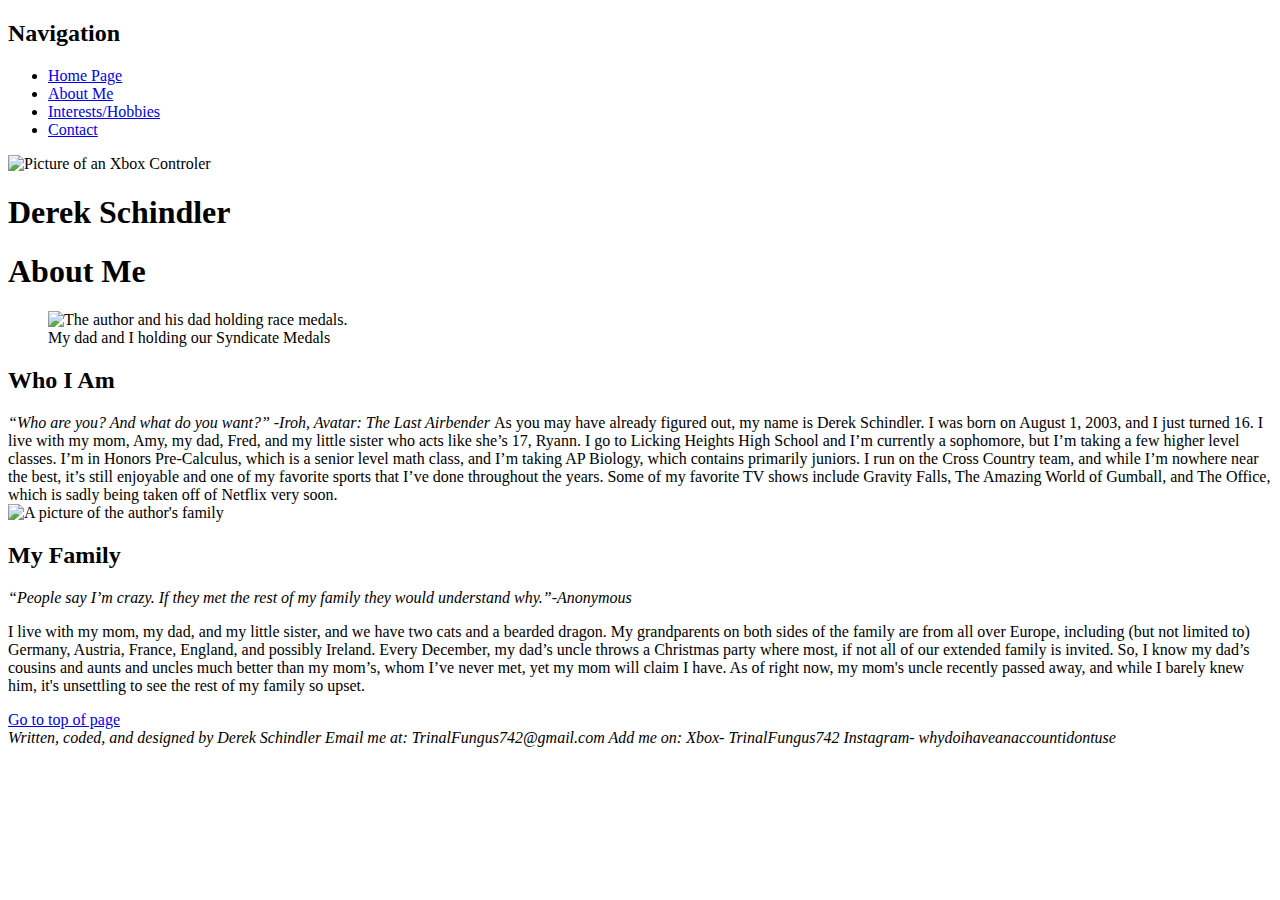
==== About.html @ 66c20bc6 "Created CSS file and linked it to the 4 pages" ====
<!DOCTYPE html>
<html lang="en" dir="ltr">

<head>
  <meta charset="utf-8">
  <meta name="description" content="This is the home page that will include links to sections of other pages, as well as a description of the class that this project is for.">
  <meta name="keywords" content="Derek, Schindler, Personal Website, Web Design">
  <meta name="author" content="Derek Schindler">
  <meta name="viewport" content="width=device-width, initial-scale=1.0">
  <title>My Webpage</title>
  <link rel="stylesheet" href="style.css" type="text/css">
</head>

<body>
  <header>
    <nav>
      <!--heading for sr only-->
      <h2 id="TopOfPage">Navigation</h2>
      <ul>
        <li><a href="index.html">Home Page</a></li>
        <li><a href="#">About Me</a></li>
        <li><a href="Interests.html">Interests/Hobbies</a></li>
        <li><a href="Contact.html">Contact</a></li>
      </ul>
    </nav>
    <img src="https://lh3.googleusercontent.com/ERWi1T4cHkaS5uHKr9yph39balPQ8DxunJpgXqu7P9782g1ZDfYL4PgYSlg4uH8skodCj6w14XOabgWhjPSEOyCrOuztI0JwqNsCBBP9bsSileDPwdn7EFK0nQrXz_WSI9k8g_KN" alt="Picture of an Xbox Controler">
    <h1><strong>Derek Schindler</strong></h1>
  </header>
  <main>
    <h1>About Me</h1>
    <section>
      <figure>
        <img src="https://lh4.googleusercontent.com/998KKD77-XBxBYfpiLGwsUA5fAHa3Wt1ht5phoaanl60OK2VNkYT3X3moXqYp3XEtsETyMO1EGElqFNc4TCMVc3oe8yGFj_PcuJtMKqV4xpX3Kyk5xzdzRhKU_ttPxcFwiWcXvvk" alt="The author and his dad holding race medals.">
        <figcaption>My dad and I holding our Syndicate Medals</figcaption>
      </figure>
      <h2 id="WhoIAm">Who I Am</h2>
      <em>“Who are you? And what do you want?” -Iroh, Avatar: The Last Airbender
      </em>
      As you may have already figured out, my name is Derek Schindler. I was born on August 1, 2003, and I just turned 16. I live with my mom, Amy, my dad, Fred, and my little sister who acts like she’s 17, Ryann. I go to Licking Heights High School
      and I’m currently a sophomore, but I’m taking a few higher level classes. I’m in Honors Pre-Calculus, which is a senior level math class, and I’m taking AP Biology, which contains primarily juniors. I run on the Cross Country team, and while
      I’m nowhere near the best, it’s still enjoyable and one of my favorite sports that I’ve done throughout the years. Some of my favorite TV shows include Gravity Falls, The Amazing World of Gumball, and The Office, which is sadly being taken off
      of Netflix very soon.
    </section>
    <section>
      <img src="https://lh3.googleusercontent.com/HdUy7ob1QE6DescVOEvZcj1MksnEoU1eoVLrC7ged-gM4pxjTDjHnKO62e0OpnXrMxiKWL4u3wQrNiCOYa-2pHWMLUbj2PybUsvbv6WLMHsztS8Z9YEJyLwOWn4wz5tcokZIgvOt" alt="A picture of the author's family">
      <h2 id="Famliy">My Family</h2>
      <em>“People say I’m crazy. If they met the rest of my family they would understand why.”-Anonymous</em>
      <p>I live with my mom, my dad, and my little sister, and we have two cats and a bearded dragon. My grandparents on both sides of the family are from all over Europe, including (but not limited to) Germany, Austria, France, England, and possibly
        Ireland. Every December, my dad’s uncle throws a Christmas party where most, if not all of our extended family is invited. So, I know my dad’s cousins and aunts and uncles much better than my mom’s, whom I’ve never met, yet my mom will claim
        I have. As of right now, my mom's uncle recently passed away, and while I barely knew him, it's unsettling to see the rest of my family so upset.
      </p>
    </section>
  </main>
  <footer>
    <a href="#TopOfPage">Go to top of page</a>
    <address>
      Written, coded, and designed by Derek Schindler
      Email me at:
      TrinalFungus742@gmail.com
      Add me on:
      Xbox- TrinalFungus742
      Instagram- whydoihaveanaccountidontuse
    </address>
  </footer>
</body>

</html>
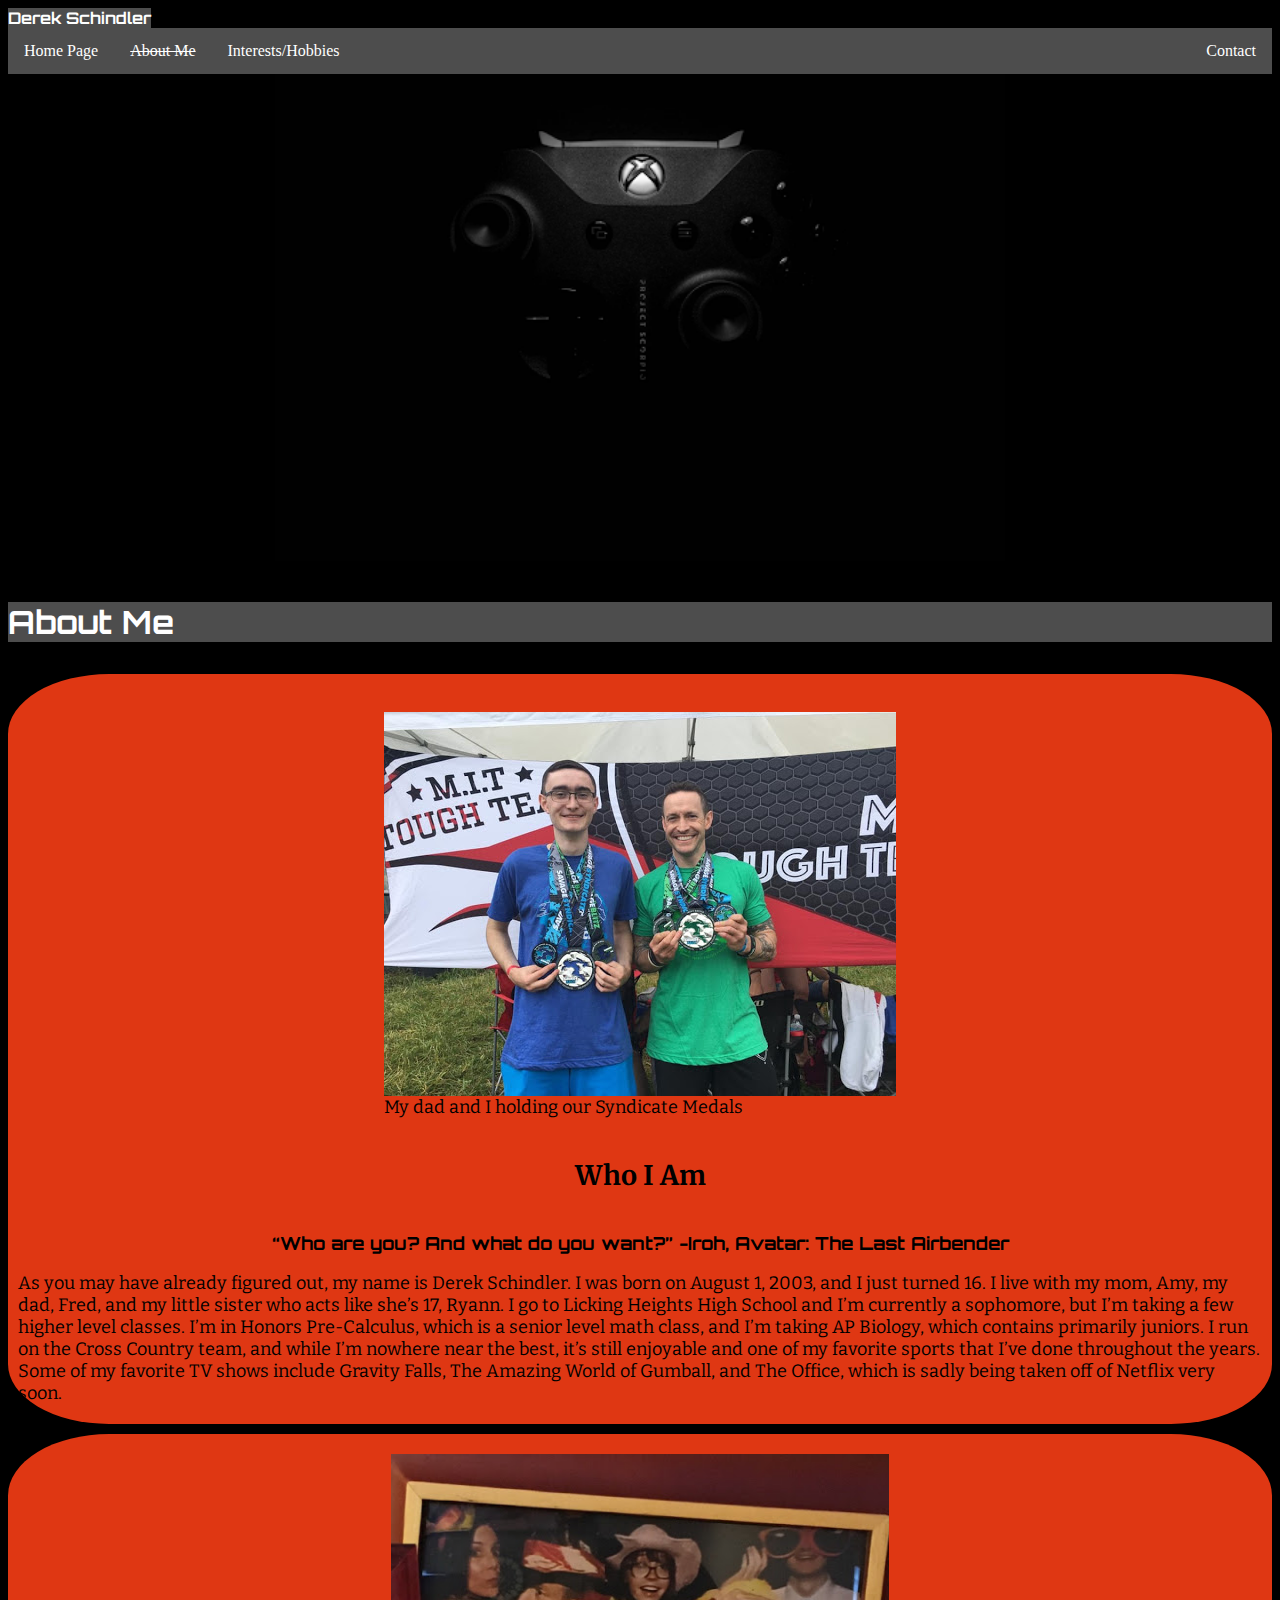
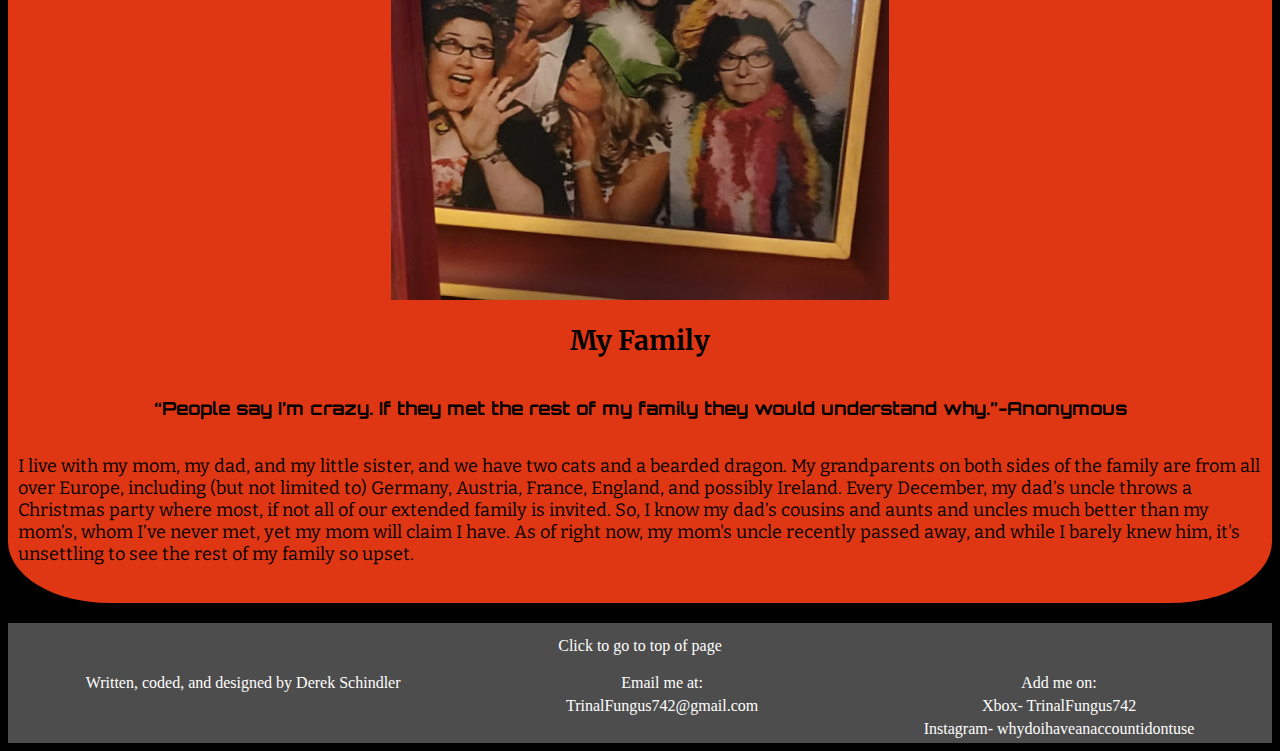
==== commit 65c06254: "Wasn't using sc and made lots of changes and additions" ====
--- a/About.html
+++ b/About.html
@@ -4,63 +4,65 @@
 <head>
   <meta charset="utf-8">
   <meta name="description" content="This is the home page that will include links to sections of other pages, as well as a description of the class that this project is for.">
-  <meta name="keywords" content="Derek, Schindler, Personal Website, Web Design">
+  <meta name="keywords" content="Derek, Schindler, Personal Website, Web Design, Family, About">
   <meta name="author" content="Derek Schindler">
   <meta name="viewport" content="width=device-width, initial-scale=1.0">
-  <title>My Webpage</title>
+  <title>Derek Schindler | About Me</title>
   <link rel="stylesheet" href="style.css" type="text/css">
 </head>
 
-<body>
-  <header>
+<body class="main-grid">
+  <header class="header-grid">
     <nav>
+      <strong id="TopOfPage">Derek Schindler</strong>
       <!--heading for sr only-->
-      <h2 id="TopOfPage">Navigation</h2>
-      <ul>
-        <li><a href="index.html">Home Page</a></li>
-        <li><a href="#">About Me</a></li>
-        <li><a href="Interests.html">Interests/Hobbies</a></li>
-        <li><a href="Contact.html">Contact</a></li>
+      <h2 class="screen-reader">Navigation</h2>
+      <ul class="main-nav">
+        <li class="nav-li"><a href="index.html">Home Page</a></li>
+        <li class="nav-li active"><a href="#">About Me</a></li>
+        <li class="nav-li"><a href="Interests.html">Interests/Hobbies</a></li>
+        <li class="nav-li contact"><a href="Contact.html">Contact</a></li>
       </ul>
     </nav>
-    <img src="https://lh3.googleusercontent.com/ERWi1T4cHkaS5uHKr9yph39balPQ8DxunJpgXqu7P9782g1ZDfYL4PgYSlg4uH8skodCj6w14XOabgWhjPSEOyCrOuztI0JwqNsCBBP9bsSileDPwdn7EFK0nQrXz_WSI9k8g_KN" alt="Picture of an Xbox Controler">
-    <h1><strong>Derek Schindler</strong></h1>
+    <img class="controller" src="Controller.png" alt="Picture of an Xbox Controler">
+
   </header>
-  <main>
-    <h1>About Me</h1>
-    <section>
+  <main class="interests-grid">
+    <h1 class="interests-heading">About Me</h1>
+    <section class="text-sections">
       <figure>
-        <img src="https://lh4.googleusercontent.com/998KKD77-XBxBYfpiLGwsUA5fAHa3Wt1ht5phoaanl60OK2VNkYT3X3moXqYp3XEtsETyMO1EGElqFNc4TCMVc3oe8yGFj_PcuJtMKqV4xpX3Kyk5xzdzRhKU_ttPxcFwiWcXvvk" alt="The author and his dad holding race medals.">
+        <img id="WhoIAm" src="RacePic.jpg" alt="The author and his dad holding race medals.">
         <figcaption>My dad and I holding our Syndicate Medals</figcaption>
       </figure>
-      <h2 id="WhoIAm">Who I Am</h2>
-      <em>“Who are you? And what do you want?” -Iroh, Avatar: The Last Airbender
-      </em>
+      <h2 class="text-header">Who I Am</h2>
+      <blockquote class="quote">“Who are you? And what do you want?” -Iroh, Avatar: The Last Airbender
+      </blockquote>
       As you may have already figured out, my name is Derek Schindler. I was born on August 1, 2003, and I just turned 16. I live with my mom, Amy, my dad, Fred, and my little sister who acts like she’s 17, Ryann. I go to Licking Heights High School
       and I’m currently a sophomore, but I’m taking a few higher level classes. I’m in Honors Pre-Calculus, which is a senior level math class, and I’m taking AP Biology, which contains primarily juniors. I run on the Cross Country team, and while
       I’m nowhere near the best, it’s still enjoyable and one of my favorite sports that I’ve done throughout the years. Some of my favorite TV shows include Gravity Falls, The Amazing World of Gumball, and The Office, which is sadly being taken off
       of Netflix very soon.
     </section>
-    <section>
-      <img src="https://lh3.googleusercontent.com/HdUy7ob1QE6DescVOEvZcj1MksnEoU1eoVLrC7ged-gM4pxjTDjHnKO62e0OpnXrMxiKWL4u3wQrNiCOYa-2pHWMLUbj2PybUsvbv6WLMHsztS8Z9YEJyLwOWn4wz5tcokZIgvOt" alt="A picture of the author's family">
-      <h2 id="Famliy">My Family</h2>
-      <em>“People say I’m crazy. If they met the rest of my family they would understand why.”-Anonymous</em>
+    <section class="text-sections">
+      <img id="Famliy" src="Family.jpg" alt="A picture of the author's family">
+      <h2 class="text-header">My Family</h2>
+      <blockquote class="quote">“People say I’m crazy. If they met the rest of my family they would understand why.”-Anonymous</blockquote>
       <p>I live with my mom, my dad, and my little sister, and we have two cats and a bearded dragon. My grandparents on both sides of the family are from all over Europe, including (but not limited to) Germany, Austria, France, England, and possibly
         Ireland. Every December, my dad’s uncle throws a Christmas party where most, if not all of our extended family is invited. So, I know my dad’s cousins and aunts and uncles much better than my mom’s, whom I’ve never met, yet my mom will claim
         I have. As of right now, my mom's uncle recently passed away, and while I barely knew him, it's unsettling to see the rest of my family so upset.
       </p>
     </section>
   </main>
-  <footer>
-    <a href="#TopOfPage">Go to top of page</a>
+  <footer class="footer-grid">
+    <a href="#TopOfPage">Click to go to top of page</a>
     <address>
-      Written, coded, and designed by Derek Schindler
-      Email me at:
-      TrinalFungus742@gmail.com
-      Add me on:
-      Xbox- TrinalFungus742
-      Instagram- whydoihaveanaccountidontuse
+      <div class="address1">Written, coded, and designed by Derek Schindler</div>
+      <div class="address2">Email me at:</div>
+      <div class="address3">TrinalFungus742@gmail.com</div>
+      <div class="address4">Add me on:</div>
+      <div class="address5">Xbox- TrinalFungus742</div>
+      <div class="address6">Instagram- whydoihaveanaccountidontuse</div>
     </address>
+
   </footer>
 </body>
 
--- a/style.css
+++ b/style.css
@@ -0,0 +1,443 @@
+@import url('https://fonts.googleapis.com/css?family=Source+Serif+Pro&display=swap');
+@import url('https://fonts.googleapis.com/css?family=Merriweather|Orbitron&display=swap');
+@import url('https://fonts.googleapis.com/css?family=Bitter&display=swap');
+
+:root {
+  --backgroundOrange: #DF3713;
+  --backgroundGrey: #4D4D4D;
+}
+
+body {
+  background-color: black;
+}
+
+address {
+  color: white;
+  background-color: var(--backgroundGrey);
+  font-style: normal;
+}
+
+/*grids*/
+.main-grid {
+  display: grid;
+  grid-template-rows: auto auto auto;
+  grid-template-columns: auto;
+  grid-gap: 20px;
+}
+
+.header-grid {
+  display: grid;
+  grid-template-columns: auto auto auto;
+  grid-template-rows: auto auto auto;
+}
+
+.header-grid h1 {
+  grid-column-start: 1;
+  grid-column-end: 4;
+  grid-row-start: 1;
+  grid-row-end: 2;
+}
+
+.header-grid nav {
+  grid-column-start: 1;
+  grid-column-end: 4;
+  grid-row-start: 2;
+  grid-row-end: 3;
+}
+
+.controller {
+  grid-column-start: 2;
+  grid-column-end: 3;
+  grid-row-start: 3;
+  grid-row-end: 4;
+}
+
+.footer-grid {
+  display: grid;
+  grid-template-columns: auto;
+  grid-template-rows: auto auto;
+}
+
+.interests-grid {
+  display: grid;
+  grid-template-rows: auto auto auto;
+  grid-template-columns: auto;
+  grid-gap: 10px;
+}
+
+@media only screen and (min-width:1355px) {
+  .interests-grid {
+    display: grid;
+    grid-template-rows: auto auto;
+    grid-template-columns: auto auto;
+    grid-gap: 10px;
+  }
+
+  .interests-heading {
+    grid-column-start: 1;
+    grid-column-end: 3;
+    grid-row-start: 1;
+    grid-row-end: 2;
+  }
+
+  .vg-grid-item {
+    grid-column-start: 1;
+    grid-column-end: 2;
+    grid-row-start: 2;
+    grid-row-end: 3;
+  }
+}
+
+/*images*/
+img {
+  width: 40%;
+  height: auto;
+}
+
+figure img {
+  width: 100%;
+  height: auto;
+  display: flex;
+  align-items: center;
+  flex-direction: column;
+}
+
+.controller {
+  width: 100%;
+  max-width: 1000px;
+  height: auto;
+}
+
+.race-pic {
+  clip: rect(0px, 128px, 0px, 128px);
+}
+
+/*text areas*/
+.text-sections {
+  display: flex;
+  flex-direction: column;
+  align-items: center;
+  color: black;
+  font-family: 'Bitter', serif;
+  font-size: 18px;
+  background-color: var(--backgroundOrange);
+  border-radius: 8%;
+  padding: 20px 10px 20px;
+}
+
+.quote {
+  background-color: var(--backgroundOrange);
+  color: black;
+  font-family: 'Orbitron', cursive;
+  font-weight: bold;
+  text-align: center;
+}
+
+.abbr {
+  text-decoration: underline;
+}
+
+h1 {
+  background-color: var(--backgroundGrey);
+  color: white;
+  font-family: 'Orbitron', serif;
+  font-weight: bold;
+}
+
+strong {
+  background-color: var(--backgroundGrey);
+  color: white;
+  font-family: 'Orbitron', serif;
+  font-weight: bold;
+}
+
+.text-header {
+  background-color: var(--backgroundOrange);
+  color: black;
+  font-family: 'Merriweather', serif;
+}
+
+.screen-reader {
+  position: absolute;
+  top: auto;
+  left: -10000px;
+  width: 1px;
+  height: 1px;
+  overflow: hidden;
+}
+
+/*footer*/
+footer {
+  background-color: var(--backgroundGrey);
+}
+
+footer a {
+  background-color: var(--backgroundGrey);
+  color: white;
+  text-decoration: none;
+  padding: 14px 16px;
+  text-align: center;
+}
+
+footer a:hover {
+  background: var(--backgroundOrange);
+}
+
+footer address {
+  color: white;
+  text-decoration: none;
+  padding: 5px;
+  display: grid;
+  grid-template-columns: auto auto auto;
+  grid-template-rows: auto auto auto;
+  grid-column-gap: 20px;
+  grid-row-gap: 5px;
+  text-align: center;
+}
+
+.address1 {
+  grid-column-start: 1;
+  grid-column-end: 2;
+}
+
+.address2 {
+  grid-column-start: 2;
+  grid-column-end: 3;
+  grid-row-start: 1;
+  grid-row-end: 2;
+}
+
+.address3 {
+  grid-column-start: 2;
+  grid-column-end: 3;
+  grid-row-start: 2;
+  grid-row-end: 3;
+}
+
+.address4 {
+  grid-column-start: 3;
+  grid-column-end: 4;
+  grid-row-start: 1;
+  grid-row-end: 2;
+}
+
+.address5 {
+  grid-column-start: 3;
+  grid-column-end: 4;
+  grid-row-start: 2;
+  grid-row-end: 3;
+}
+
+.address6 {
+  grid-column-start: 3;
+  grid-column-end: 4;
+  grid-row-start: 3;
+  grid-row-end: 4;
+}
+
+/*main navigation*/
+.main-nav {
+  list-style-type: none;
+  margin: 0;
+  padding: 0;
+  background-color: var(--backgroundGrey);
+  overflow: hidden;
+}
+
+.nav-li {
+  float: left;
+}
+
+.nav-li a {
+  padding: 14px 16px;
+  text-decoration: none;
+  color: white;
+  display: block;
+  text-align: center;
+}
+
+.nav-li a:hover {
+  background-color: var(--backgroundOrange);
+  color: black;
+}
+
+.active a {
+  text-decoration: line-through;
+  text-decoration-style: solid;
+}
+
+.contact {
+  float: right;
+}
+
+/*secondary navigation on home screen*/
+.sec-nav {
+  list-style-type: none;
+  margin: 10px;
+  padding: 0;
+  display: flex;
+  flex-direction: row;
+  align-items: center;
+  justify-content: space-between;
+}
+
+@media only screen and (max-width:1355px) {
+  .sec-nav {
+    list-style-type: none;
+    margin: 10px;
+    padding: 0;
+    display: flex;
+    flex-direction: column;
+    align-items: center;
+    justify-content: space-between;
+  }
+}
+
+.sec-nav-li {
+  width: 20%;
+  height: auto;
+  color: black;
+  padding: 14px 16px;
+  margin: 10px;
+  text-decoration: none;
+  text-align: center;
+  background-color: var(--backgroundGrey);
+  display: flex;
+  flex-direction: column;
+  align-items: center;
+  justify-content: space-between;
+}
+
+.sec-nav-li a {
+  color: black;
+  padding: 14px 16px;
+  text-decoration: none;
+  text-align: center;
+  font-family: 'Merriweather', sans-serif;
+  font-size: 20px;
+}
+
+.sec-nav-li img {
+  width: 330px;
+  height: 330px;
+  border-radius: 50%;
+  border-style: solid;
+  border-width: 10px;
+  border-color: var(--backgroundGrey);
+}
+
+.sec-nav-li:hover {
+  background-color: var(--backgroundOrange);
+}
+
+/*contact form */
+form {
+  display: grid;
+  grid-template-columns: auto auto auto;
+  grid-template-rows: auto auto auto auto auto;
+}
+
+.form1 {
+  grid-column-start: 1;
+  grid-column-end: 2;
+  grid-row-start: 1;
+  grid-row-end: 2;
+}
+
+.form2 {
+  grid-column-start: 1;
+  grid-column-end: 2;
+  grid-row-start: 2;
+  grid-row-end: 3;
+}
+
+.form3 {
+  grid-column-start: 1;
+  grid-column-end: 2;
+  grid-row-start: 3;
+  grid-row-end: 4;
+}
+
+.form4 {
+  grid-column-start: 1;
+  grid-column-end: 3;
+  grid-row-start: 4;
+  grid-row-end: 5;
+  margin-right: 20px;
+}
+
+.form5 {
+  grid-column-start: 1;
+  grid-column-end: 2;
+  grid-row-start: 5;
+  grid-row-end: 6;
+  margin-left: 100px;
+  display: block;
+  width: 150px;
+  height: 50px;
+}
+
+.form5:hover {
+  background: var(--backgroundOrange);
+  color: black;
+}
+
+form {
+  margin: 0;
+  padding: 0;
+  background-color: var(--backgroundOrange);
+  border-radius: 10%;
+}
+
+form>div {
+  margin-left: 80px;
+}
+
+label {
+  color: black;
+  margin: 20px;
+  text-decoration: none;
+  font-family: 'Bitter', serif;
+  font-size: 20px;
+  display: block;
+  text-align: left;
+  background-color: var(--backgroundOrange);
+}
+
+input {
+  color: black;
+  text-decoration: none;
+  display: block;
+  text-align: left;
+  background-color: var(--backgroundGrey);
+  font-family: 'Bitter', serif;
+  border-style: solid;
+  border-width: 5px;
+  border-color: var(--backgroundGrey);
+  margin-left: 20px;
+  margin-bottom: 20px;
+}
+
+textarea {
+  color: black;
+  text-decoration: none;
+  display: block;
+  text-align: left;
+  background-color: var(--backgroundGrey);
+  font-family: 'Bitter', serif;
+  border-style: solid;
+  border-width: 5px;
+  border-color: var(--backgroundGrey);
+  margin-left: 20px;
+  margin-bottom: 20px;
+}
+
+::placeholder {
+  font-family: 'Bitter', serif;
+  color: black;
+}
+
+hr {
+  color: black;
+  background-color: black;
+}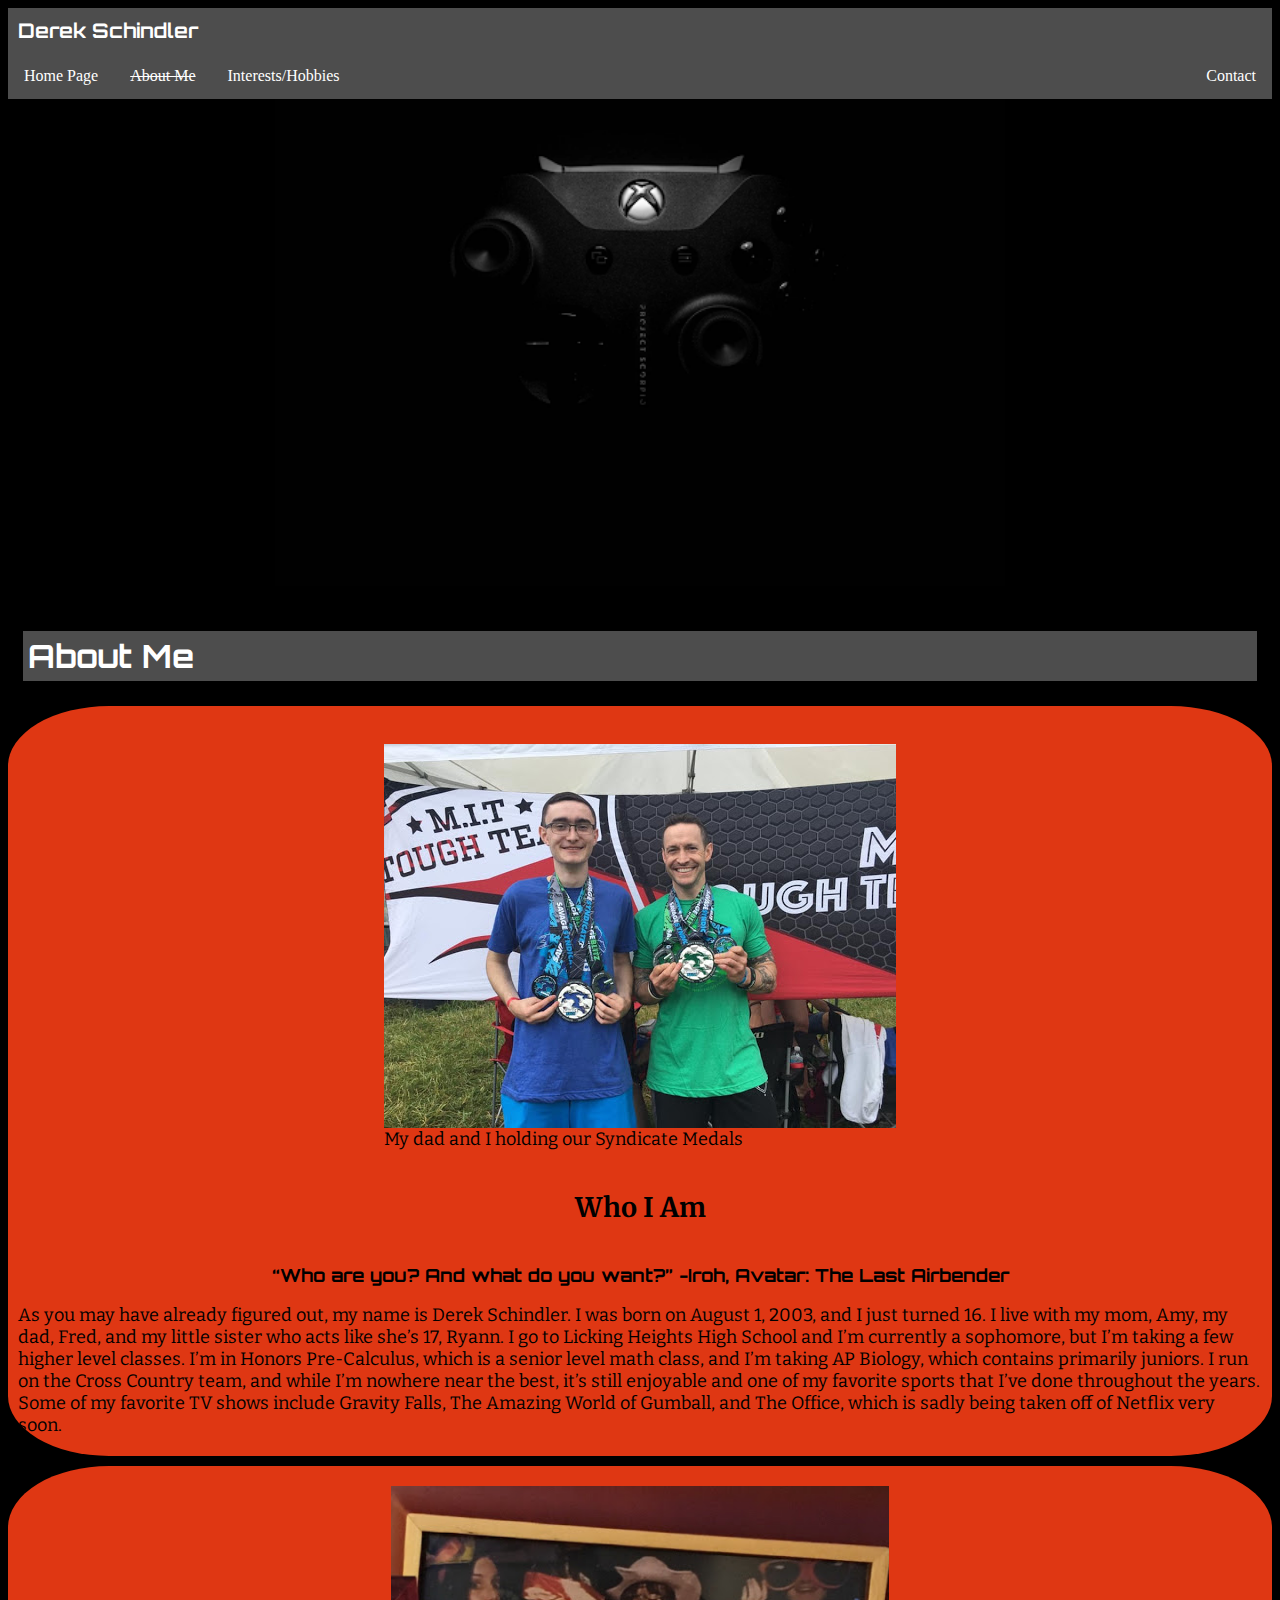
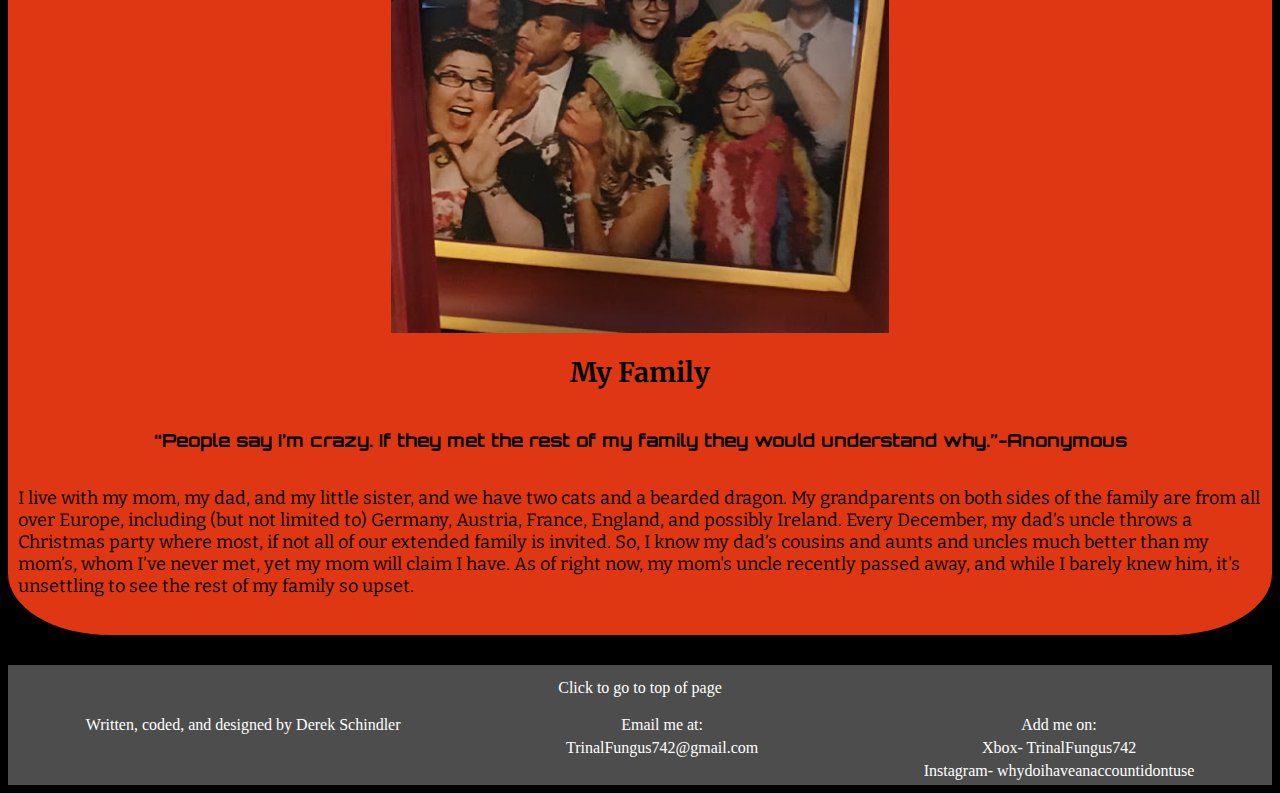
==== commit 892713d0: "Saved before I redo the design of the footer" ====
--- a/About.html
+++ b/About.html
@@ -13,8 +13,8 @@
 
 <body class="main-grid">
   <header class="header-grid">
+    <strong id="TopOfPage">Derek Schindler</strong>
     <nav>
-      <strong id="TopOfPage">Derek Schindler</strong>
       <!--heading for sr only-->
       <h2 class="screen-reader">Navigation</h2>
       <ul class="main-nav">
--- a/style.css
+++ b/style.css
@@ -22,7 +22,7 @@
   display: grid;
   grid-template-rows: auto auto auto;
   grid-template-columns: auto;
-  grid-gap: 20px;
+  grid-gap: 30px;
 }
 
 .header-grid {
@@ -31,7 +31,7 @@
   grid-template-rows: auto auto auto;
 }
 
-.header-grid h1 {
+.header-grid strong {
   grid-column-start: 1;
   grid-column-end: 4;
   grid-row-start: 1;
@@ -142,6 +142,8 @@
   color: white;
   font-family: 'Orbitron', serif;
   font-weight: bold;
+  padding: 5px;
+  margin: 15px;
 }
 
 strong {
@@ -149,6 +151,8 @@
   color: white;
   font-family: 'Orbitron', serif;
   font-weight: bold;
+  font-size: 20px;
+  padding: 10px;
 }
 
 .text-header {
@@ -233,6 +237,13 @@
   grid-column-end: 4;
   grid-row-start: 3;
   grid-row-end: 4;
+}
+
+.address7 {
+  grid-column-start: 1;
+  grid-column-end: 2;
+  grid-row-start: 2;
+  grid-row-end: 3;
 }
 
 /*main navigation*/
@@ -335,6 +346,7 @@
   display: grid;
   grid-template-columns: auto auto auto;
   grid-template-rows: auto auto auto auto auto;
+  margin: 10px;
 }
 
 .form1 {
@@ -377,6 +389,11 @@
   height: 50px;
 }
 
+form {
+  display: flex;
+  flex-direction: column;
+}
+
 .form5:hover {
   background: var(--backgroundOrange);
   color: black;
@@ -437,6 +454,10 @@
   color: black;
 }
 
+.conatct {
+  margin: 20px;
+}
+
 hr {
   color: black;
   background-color: black;
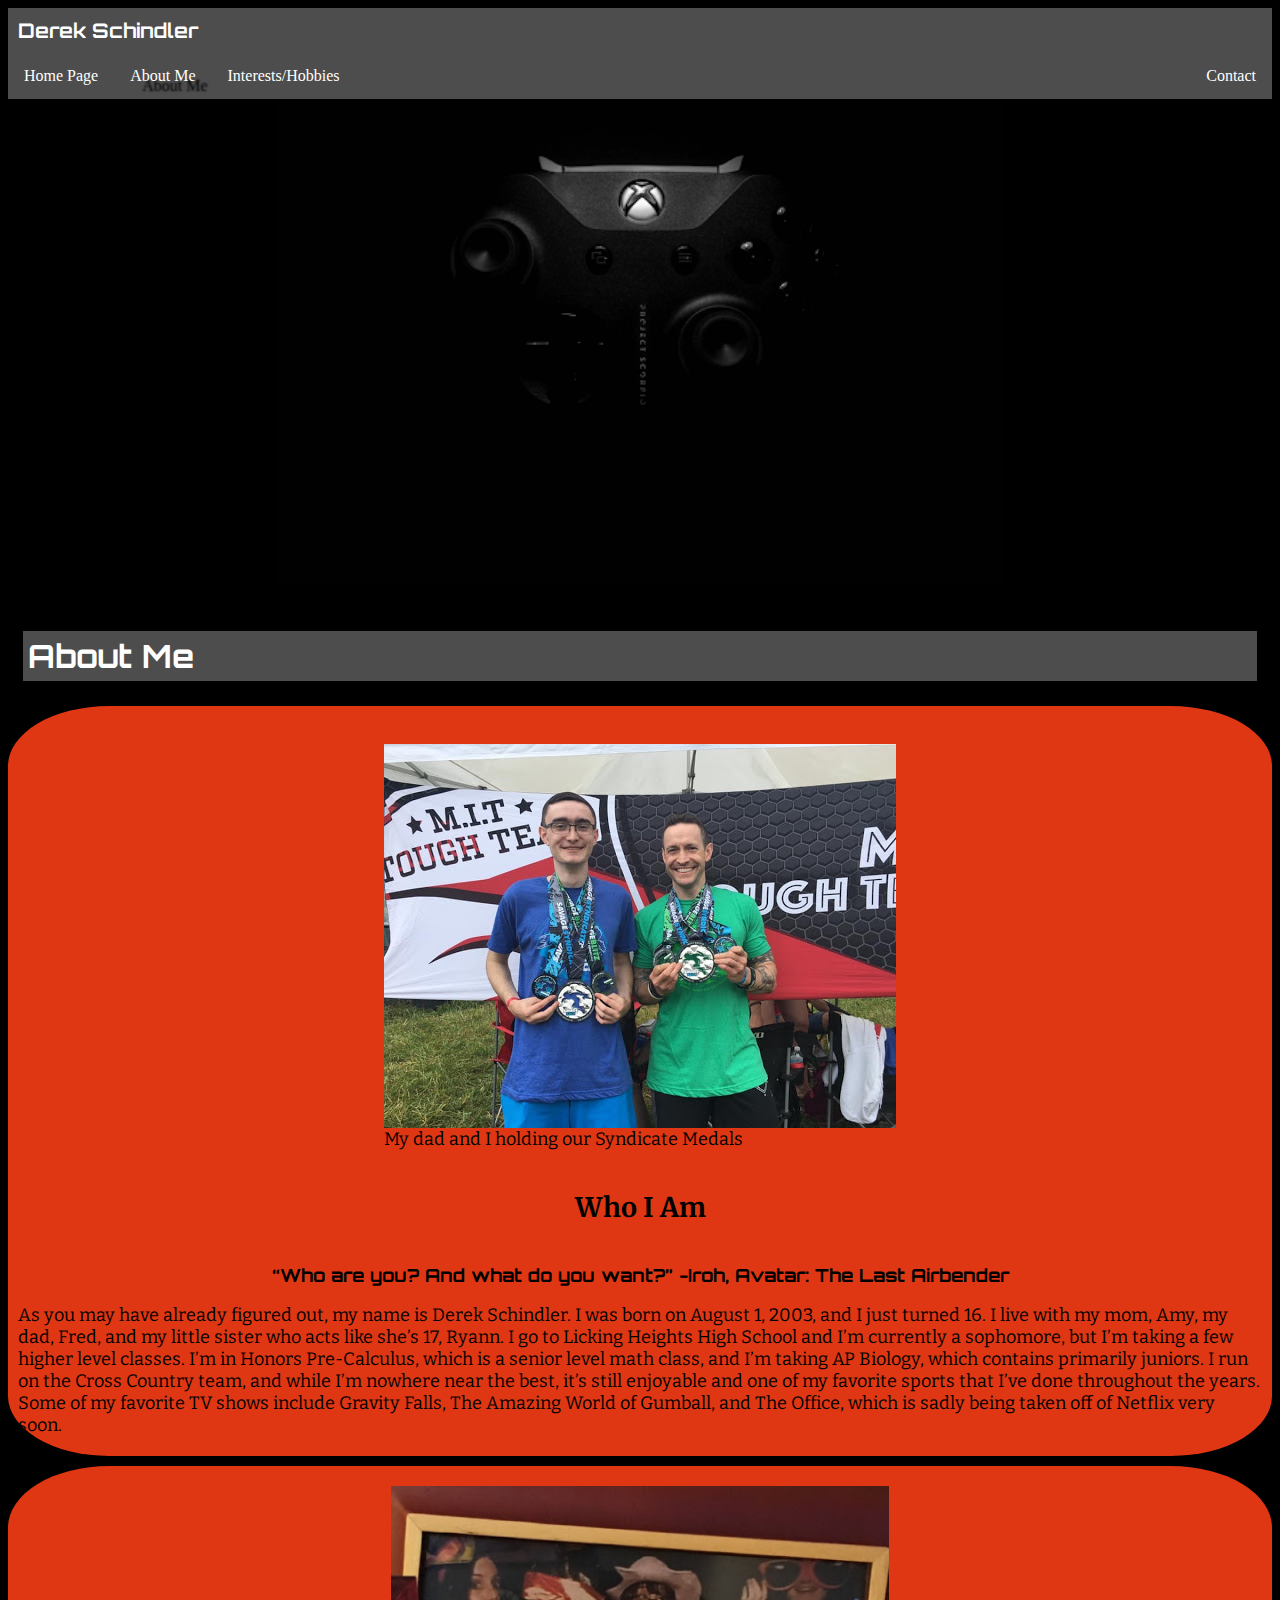
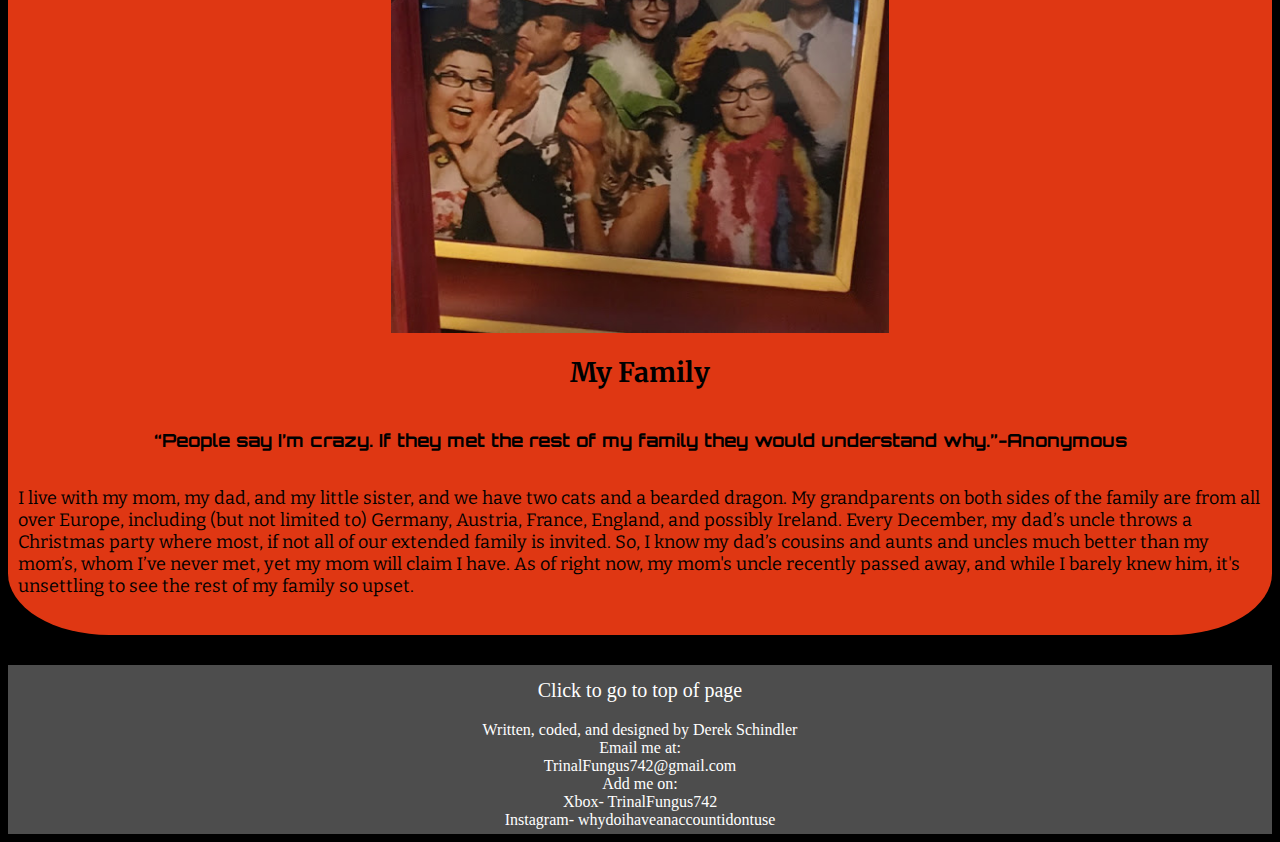
==== commit ccfa09f6: "fixed contact design and made a skip nav button" ====
--- a/About.html
+++ b/About.html
@@ -12,6 +12,7 @@
 </head>
 
 <body class="main-grid">
+  <a class="skip-main" href="#main">Skip to main content</a>
   <header class="header-grid">
     <strong id="TopOfPage">Derek Schindler</strong>
     <nav>
@@ -24,14 +25,14 @@
         <li class="nav-li contact"><a href="Contact.html">Contact</a></li>
       </ul>
     </nav>
-    <img class="controller" src="Controller.png" alt="Picture of an Xbox Controler">
+    <img class="controller" src="Controller.png" alt="">
 
   </header>
-  <main class="interests-grid">
+  <main id="main" class="interests-grid">
     <h1 class="interests-heading">About Me</h1>
     <section class="text-sections">
       <figure>
-        <img id="WhoIAm" src="RacePic.jpg" alt="The author and his dad holding race medals.">
+        <img id="WhoIAm" src="RacePic.jpg" alt="The author and his dad holding race medals after completeing an obstacle course race.">
         <figcaption>My dad and I holding our Syndicate Medals</figcaption>
       </figure>
       <h2 class="text-header">Who I Am</h2>
@@ -43,7 +44,7 @@
       of Netflix very soon.
     </section>
     <section class="text-sections">
-      <img id="Famliy" src="Family.jpg" alt="A picture of the author's family">
+      <img id="Famliy" src="Family.jpg" alt="A picture of the author's family from a photo booth. The picture is inside a maroon frame.">
       <h2 class="text-header">My Family</h2>
       <blockquote class="quote">“People say I’m crazy. If they met the rest of my family they would understand why.”-Anonymous</blockquote>
       <p>I live with my mom, my dad, and my little sister, and we have two cats and a bearded dragon. My grandparents on both sides of the family are from all over Europe, including (but not limited to) Germany, Austria, France, England, and possibly
@@ -55,12 +56,12 @@
   <footer class="footer-grid">
     <a href="#TopOfPage">Click to go to top of page</a>
     <address>
-      <div class="address1">Written, coded, and designed by Derek Schindler</div>
-      <div class="address2">Email me at:</div>
-      <div class="address3">TrinalFungus742@gmail.com</div>
-      <div class="address4">Add me on:</div>
-      <div class="address5">Xbox- TrinalFungus742</div>
-      <div class="address6">Instagram- whydoihaveanaccountidontuse</div>
+      <div>Written, coded, and designed by Derek Schindler</div>
+      <div>Email me at:</div>
+      <div>TrinalFungus742@gmail.com</div>
+      <div>Add me on:</div>
+      <div>Xbox- TrinalFungus742</div>
+      <div>Instagram- whydoihaveanaccountidontuse</div>
     </address>
 
   </footer>
--- a/style.css
+++ b/style.css
@@ -7,6 +7,10 @@
   --backgroundGrey: #4D4D4D;
 }
 
+* {
+  box-sizing: border-box;
+}
+
 body {
   background-color: black;
 }
@@ -15,6 +19,35 @@
   color: white;
   background-color: var(--backgroundGrey);
   font-style: normal;
+}
+
+/*skip nav link*/
+.skip-main {
+  left: -999px;
+  position: absolute;
+  top: auto;
+  width: 1px;
+  height: 1px;
+  overflow: hidden;
+  z-index: -999;
+}
+
+.skip-main:focus, a.skip-main:active {
+  color: black;
+  background-color: var(--backgroundOrange);
+  left: auto;
+  top: auto;
+  width: 30%;
+  height: auto;
+  overflow: auto;
+  margin: 10px 35%;
+  padding: 5px;
+  border-radius: 15px;
+  border: 4px solid black;
+  text-align: center;
+  font-size: 1.2em;
+  z-index: 999;
+  text-decoration: none;
 }
 
 /*grids*/
@@ -129,8 +162,8 @@
   background-color: var(--backgroundOrange);
   color: black;
   font-family: 'Orbitron', cursive;
+  text-align: center;
   font-weight: bold;
-  text-align: center;
 }
 
 .abbr {
@@ -181,69 +214,24 @@
   text-decoration: none;
   padding: 14px 16px;
   text-align: center;
+  font-size: 20px;
 }
 
 footer a:hover {
   background: var(--backgroundOrange);
+  color: black;
+  font-weight: bold;
 }
 
 footer address {
   color: white;
   text-decoration: none;
   padding: 5px;
-  display: grid;
-  grid-template-columns: auto auto auto;
-  grid-template-rows: auto auto auto;
-  grid-column-gap: 20px;
-  grid-row-gap: 5px;
-  text-align: center;
-}
-
-.address1 {
-  grid-column-start: 1;
-  grid-column-end: 2;
-}
-
-.address2 {
-  grid-column-start: 2;
-  grid-column-end: 3;
-  grid-row-start: 1;
-  grid-row-end: 2;
-}
-
-.address3 {
-  grid-column-start: 2;
-  grid-column-end: 3;
-  grid-row-start: 2;
-  grid-row-end: 3;
-}
-
-.address4 {
-  grid-column-start: 3;
-  grid-column-end: 4;
-  grid-row-start: 1;
-  grid-row-end: 2;
-}
-
-.address5 {
-  grid-column-start: 3;
-  grid-column-end: 4;
-  grid-row-start: 2;
-  grid-row-end: 3;
-}
-
-.address6 {
-  grid-column-start: 3;
-  grid-column-end: 4;
-  grid-row-start: 3;
-  grid-row-end: 4;
-}
-
-.address7 {
-  grid-column-start: 1;
-  grid-column-end: 2;
-  grid-row-start: 2;
-  grid-row-end: 3;
+  display: flex;
+  flex-direction: column;
+  flex-wrap: wrap;
+  justify-content: space-between;
+  align-items: center;
 }
 
 /*main navigation*/
@@ -273,8 +261,7 @@
 }
 
 .active a {
-  text-decoration: line-through;
-  text-decoration-style: solid;
+  text-shadow: 12px 10px 2px #000000;
 }
 
 .contact {
@@ -284,12 +271,11 @@
 /*secondary navigation on home screen*/
 .sec-nav {
   list-style-type: none;
-  margin: 10px;
   padding: 0;
   display: flex;
   flex-direction: row;
   align-items: center;
-  justify-content: space-between;
+  justify-content: space-around;
 }
 
 @media only screen and (max-width:1355px) {
@@ -305,7 +291,7 @@
 }
 
 .sec-nav-li {
-  width: 20%;
+  width: 25%;
   height: auto;
   color: black;
   padding: 14px 16px;
@@ -320,7 +306,7 @@
 }
 
 .sec-nav-li a {
-  color: black;
+  color: white;
   padding: 14px 16px;
   text-decoration: none;
   text-align: center;
@@ -339,75 +325,25 @@
 
 .sec-nav-li:hover {
   background-color: var(--backgroundOrange);
-}
-
-/*contact form */
+  color: black;
+}
+
+/*contact layout*/
+#contact {
+  margin: 10px;
+  display: block;
+}
+
+.contact-grid {
+  display: grid;
+  grid-template-columns: auto;
+  grid-template-rows: auto auto;
+}
+
 form {
-  display: grid;
-  grid-template-columns: auto auto auto;
-  grid-template-rows: auto auto auto auto auto;
-  margin: 10px;
-}
-
-.form1 {
-  grid-column-start: 1;
-  grid-column-end: 2;
-  grid-row-start: 1;
-  grid-row-end: 2;
-}
-
-.form2 {
-  grid-column-start: 1;
-  grid-column-end: 2;
-  grid-row-start: 2;
-  grid-row-end: 3;
-}
-
-.form3 {
-  grid-column-start: 1;
-  grid-column-end: 2;
-  grid-row-start: 3;
-  grid-row-end: 4;
-}
-
-.form4 {
-  grid-column-start: 1;
-  grid-column-end: 3;
-  grid-row-start: 4;
-  grid-row-end: 5;
-  margin-right: 20px;
-}
-
-.form5 {
-  grid-column-start: 1;
-  grid-column-end: 2;
-  grid-row-start: 5;
-  grid-row-end: 6;
-  margin-left: 100px;
-  display: block;
-  width: 150px;
-  height: 50px;
-}
-
-form {
-  display: flex;
-  flex-direction: column;
-}
-
-.form5:hover {
-  background: var(--backgroundOrange);
-  color: black;
-}
-
-form {
-  margin: 0;
-  padding: 0;
-  background-color: var(--backgroundOrange);
-  border-radius: 10%;
-}
-
-form>div {
-  margin-left: 80px;
+  background-color: var(--backgroundOrange);
+  border-style: solid;
+  border-radius: 5%;
 }
 
 label {
@@ -419,10 +355,11 @@
   display: block;
   text-align: left;
   background-color: var(--backgroundOrange);
+  width: 20%;
 }
 
 input {
-  color: black;
+  color: white;
   text-decoration: none;
   display: block;
   text-align: left;
@@ -436,7 +373,7 @@
 }
 
 textarea {
-  color: black;
+  color: white;
   text-decoration: none;
   display: block;
   text-align: left;
@@ -447,18 +384,17 @@
   border-color: var(--backgroundGrey);
   margin-left: 20px;
   margin-bottom: 20px;
+  width: 75%;
 }
 
 ::placeholder {
   font-family: 'Bitter', serif;
-  color: black;
-}
-
-.conatct {
-  margin: 20px;
-}
-
-hr {
-  color: black;
-  background-color: black;
+  color: white;
+}
+
+input:hover {
+  background-color: var(--backgroundOrange);
+  color: black;
+  font-weight: bold;
+  border: 4px solid black;
 }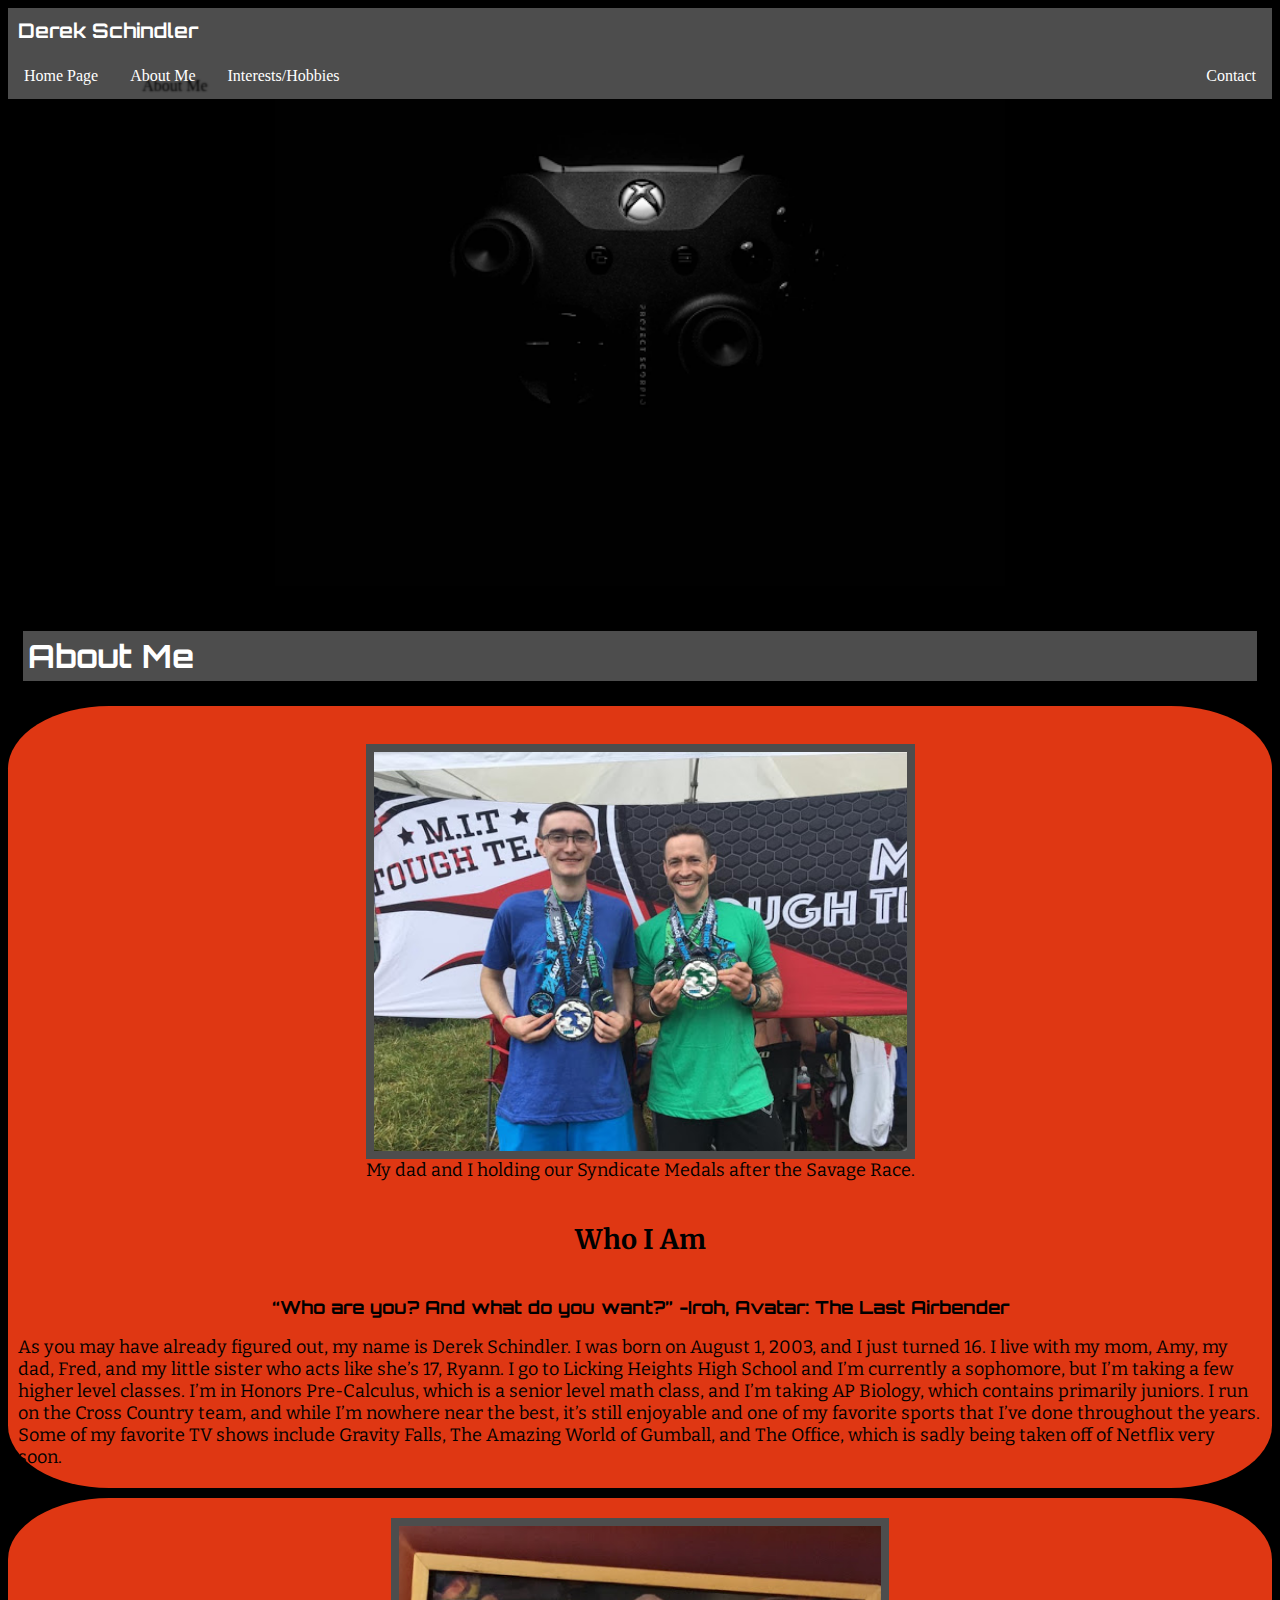
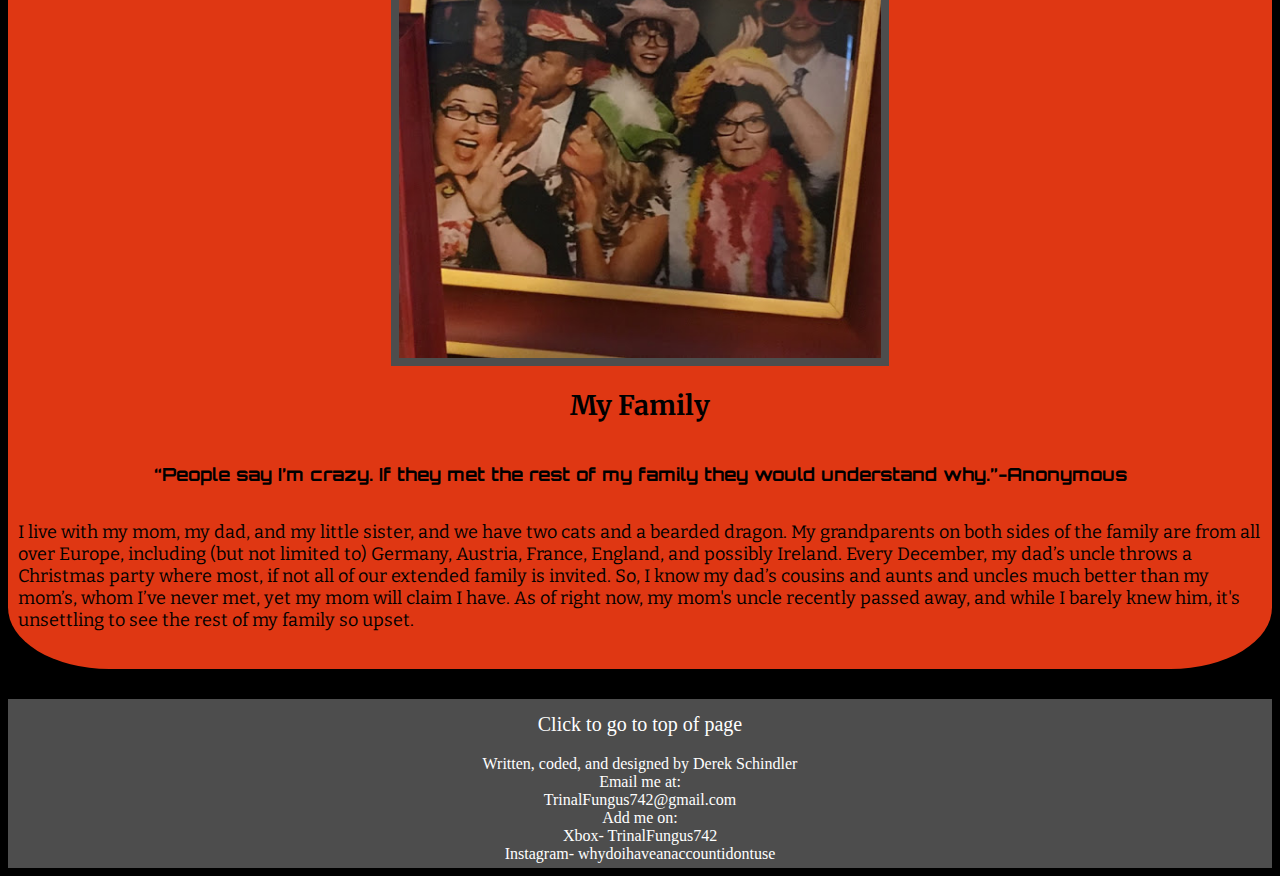
==== commit 38b8d7e0: "Made minor caption changes" ====
--- a/About.html
+++ b/About.html
@@ -32,8 +32,8 @@
     <h1 class="interests-heading">About Me</h1>
     <section class="text-sections">
       <figure>
-        <img id="WhoIAm" src="RacePic.jpg" alt="The author and his dad holding race medals after completeing an obstacle course race.">
-        <figcaption>My dad and I holding our Syndicate Medals</figcaption>
+        <img class="img-border" id="WhoIAm" src="RacePic.jpg" alt="The author and his dad holding race medals after completeing an obstacle course race.">
+        <figcaption>My dad and I holding our Syndicate Medals after the Savage Race.</figcaption>
       </figure>
       <h2 class="text-header">Who I Am</h2>
       <blockquote class="quote">“Who are you? And what do you want?” -Iroh, Avatar: The Last Airbender
@@ -44,7 +44,7 @@
       of Netflix very soon.
     </section>
     <section class="text-sections">
-      <img id="Famliy" src="Family.jpg" alt="A picture of the author's family from a photo booth. The picture is inside a maroon frame.">
+      <img class="img-border" id="Famliy" src="Family.jpg" alt="A picture of the author's family from a photo booth. The picture is inside a maroon frame.">
       <h2 class="text-header">My Family</h2>
       <blockquote class="quote">“People say I’m crazy. If they met the rest of my family they would understand why.”-Anonymous</blockquote>
       <p>I live with my mom, my dad, and my little sister, and we have two cats and a bearded dragon. My grandparents on both sides of the family are from all over Europe, including (but not limited to) Germany, Austria, France, England, and possibly
--- a/style.css
+++ b/style.css
@@ -143,6 +143,10 @@
 
 .race-pic {
   clip: rect(0px, 128px, 0px, 128px);
+}
+
+.img-border {
+  border: 8px solid var(--backgroundGrey);
 }
 
 /*text areas*/
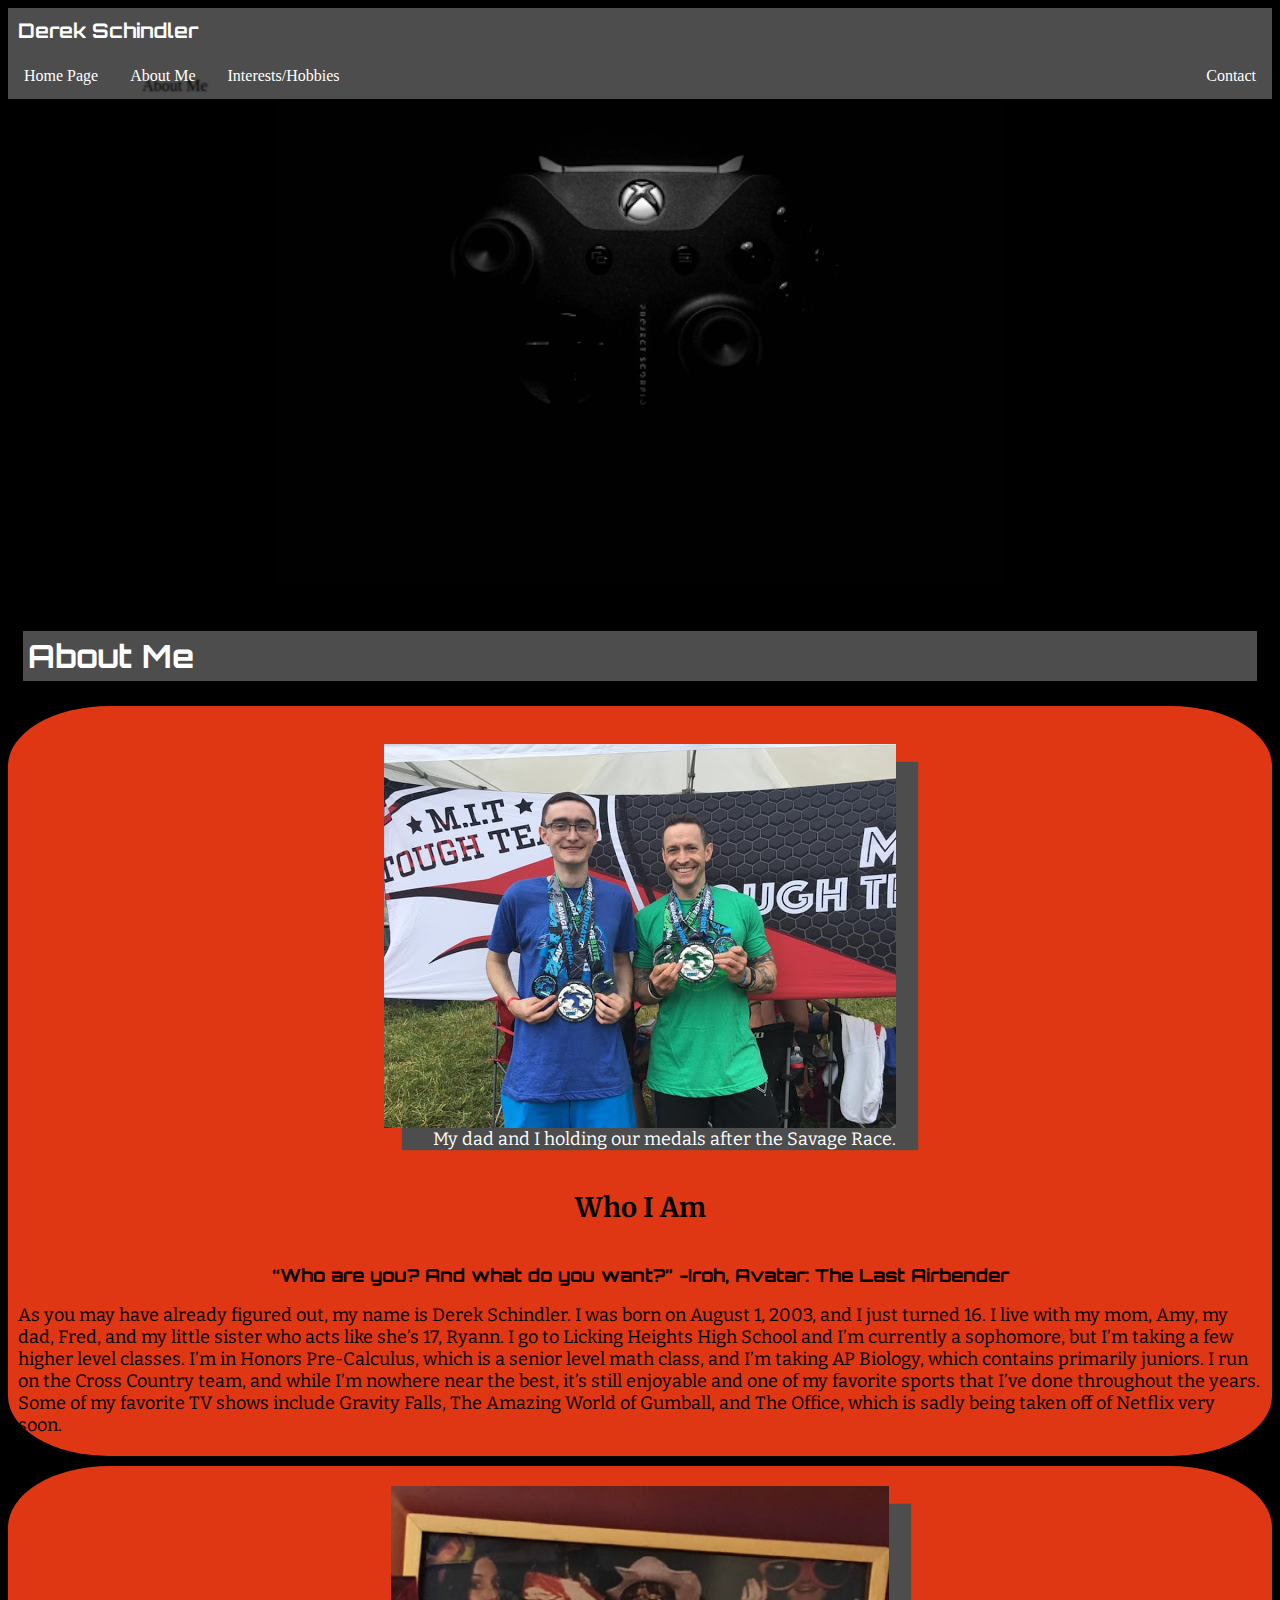
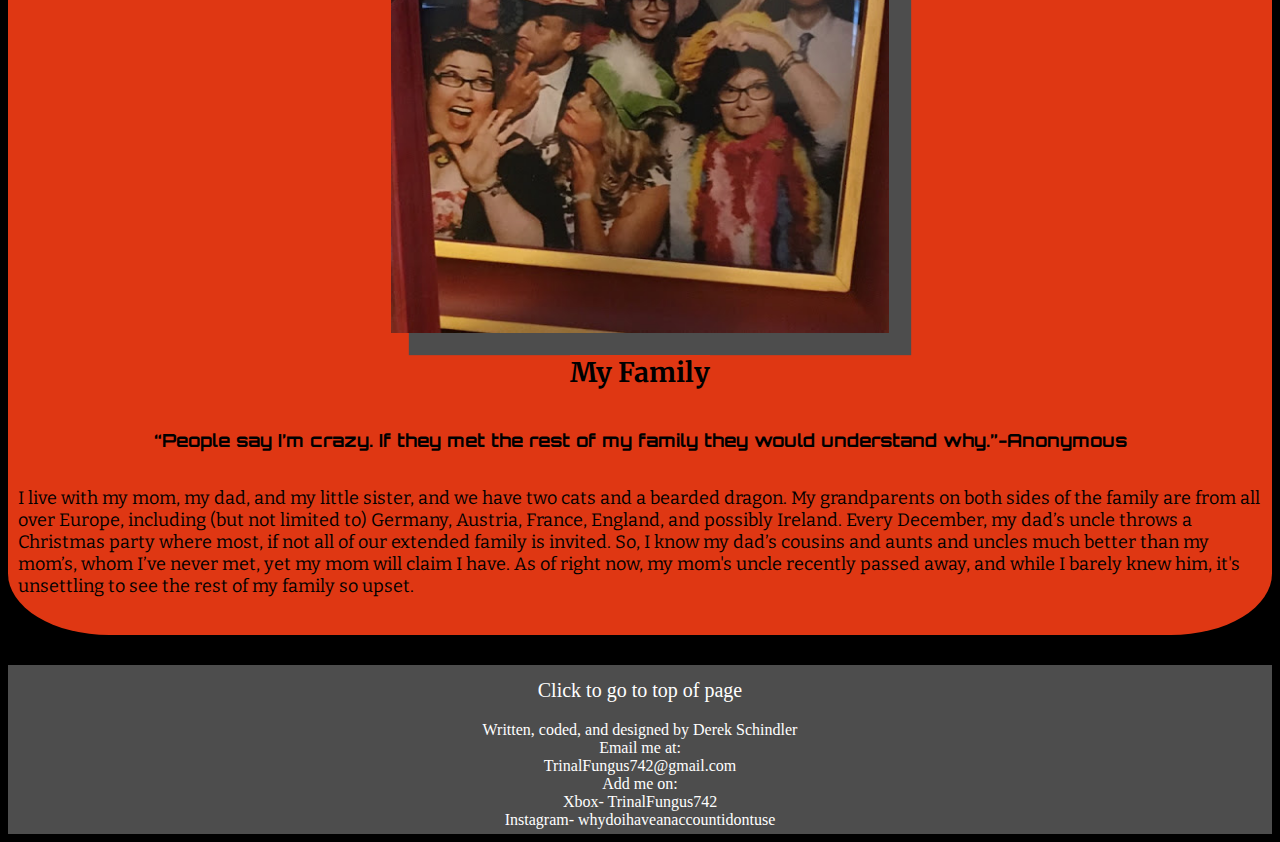
==== commit 7643deda: "Fixed an error with the figcaptions." ====
--- a/About.html
+++ b/About.html
@@ -33,7 +33,7 @@
     <section class="text-sections">
       <figure>
         <img class="img-border" id="WhoIAm" src="RacePic.jpg" alt="The author and his dad holding race medals after completeing an obstacle course race.">
-        <figcaption>My dad and I holding our Syndicate Medals after the Savage Race.</figcaption>
+        <figcaption>My dad and I holding our medals after the Savage Race.</figcaption>
       </figure>
       <h2 class="text-header">Who I Am</h2>
       <blockquote class="quote">“Who are you? And what do you want?” -Iroh, Avatar: The Last Airbender
--- a/style.css
+++ b/style.css
@@ -130,9 +130,17 @@
 figure img {
   width: 100%;
   height: auto;
+}
+
+figure {
   display: flex;
-  align-items: center;
   flex-direction: column;
+  align-items: flex-end;
+  flex-wrap: wrap;
+}
+
+figure>figcaption {
+  color: white;
 }
 
 .controller {
@@ -146,7 +154,7 @@
 }
 
 .img-border {
-  border: 8px solid var(--backgroundGrey);
+  box-shadow: 20px 20px 1px 2px var(--backgroundGrey);
 }
 
 /*text areas*/
@@ -332,6 +340,10 @@
   color: black;
 }
 
+.sec-nav-li a:hover {
+  color: black;
+}
+
 /*contact layout*/
 #contact {
   margin: 10px;
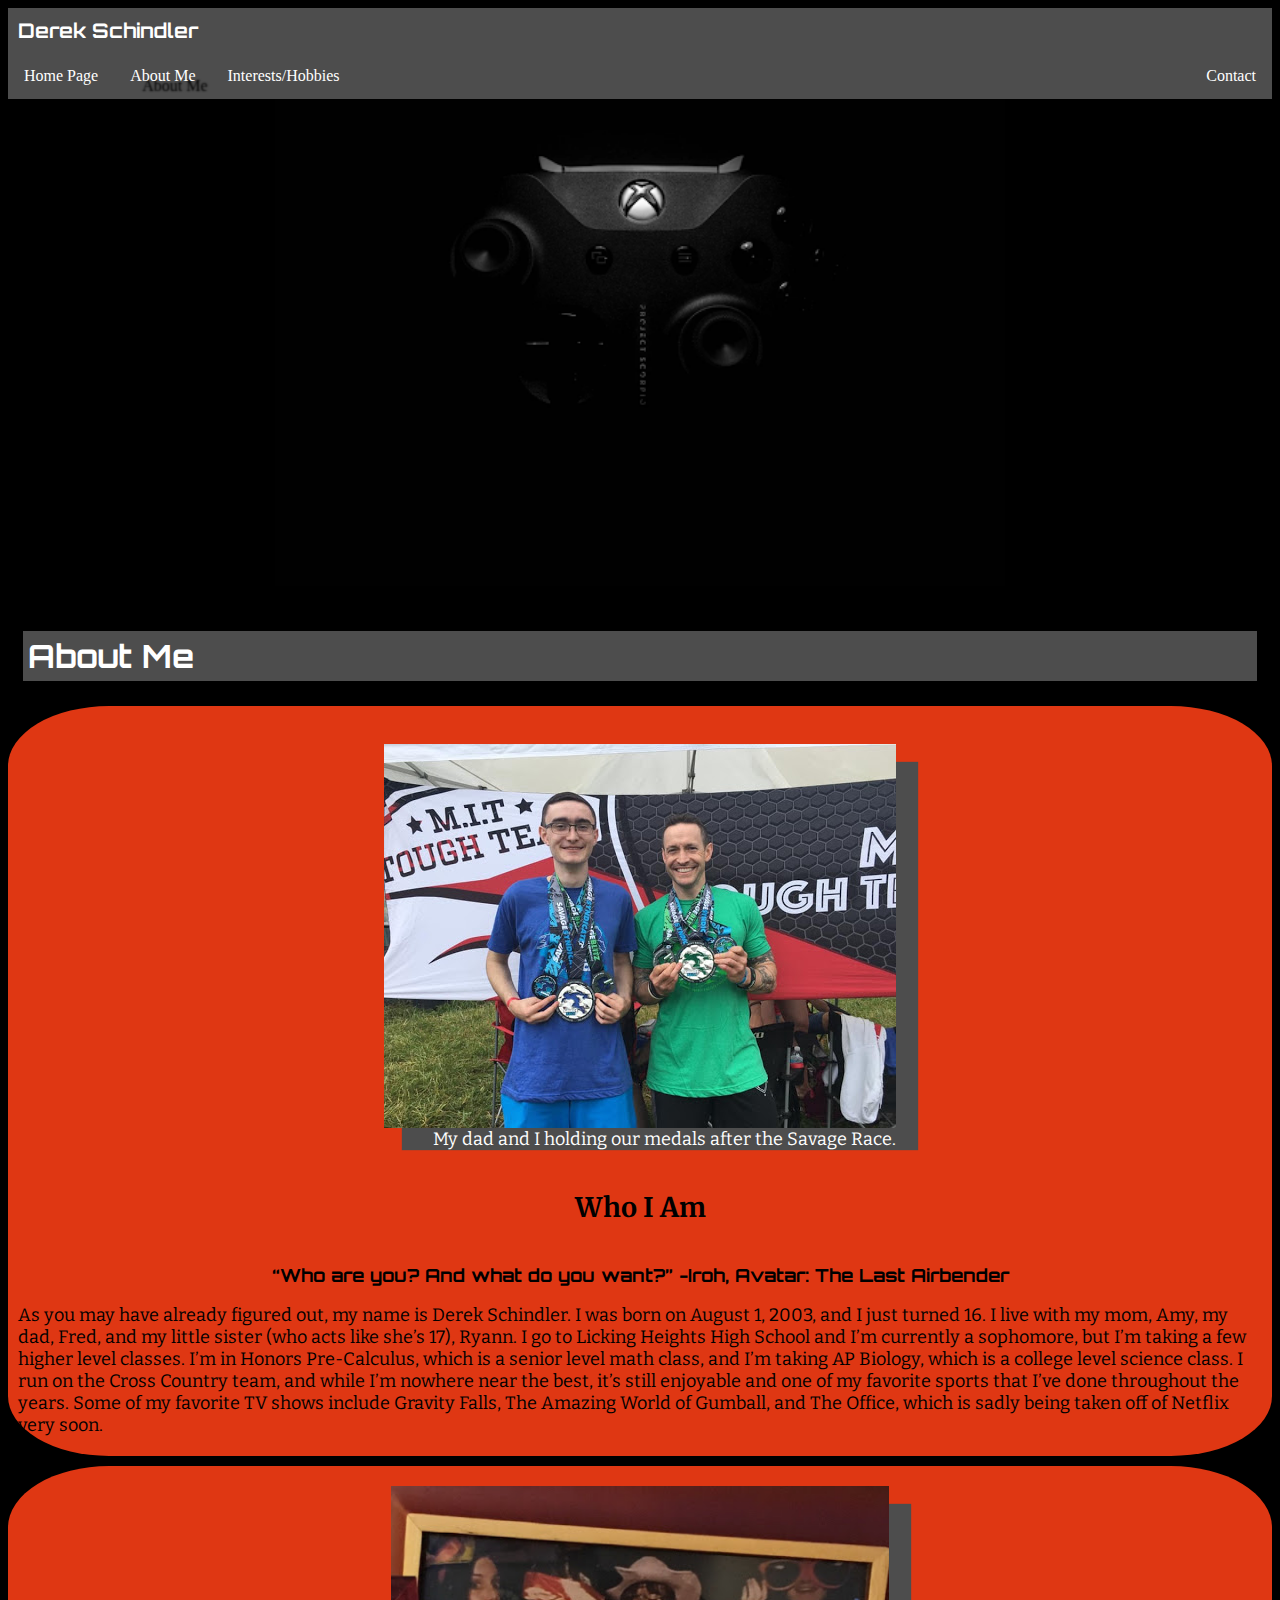
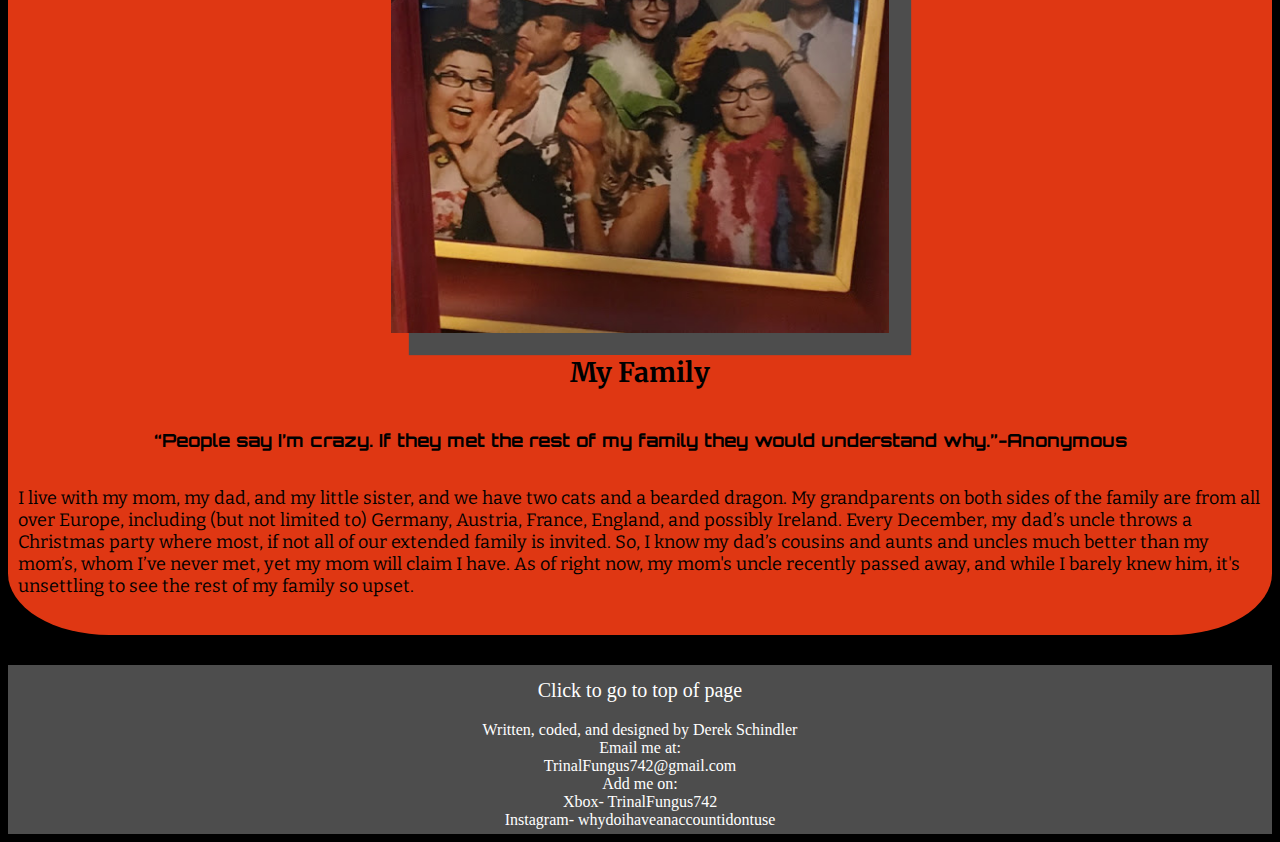
==== commit 705b164b: "Adjusted the content to make it clearer." ====
--- a/About.html
+++ b/About.html
@@ -38,8 +38,10 @@
       <h2 class="text-header">Who I Am</h2>
       <blockquote class="quote">“Who are you? And what do you want?” -Iroh, Avatar: The Last Airbender
       </blockquote>
-      As you may have already figured out, my name is Derek Schindler. I was born on August 1, 2003, and I just turned 16. I live with my mom, Amy, my dad, Fred, and my little sister who acts like she’s 17, Ryann. I go to Licking Heights High School
-      and I’m currently a sophomore, but I’m taking a few higher level classes. I’m in Honors Pre-Calculus, which is a senior level math class, and I’m taking AP Biology, which contains primarily juniors. I run on the Cross Country team, and while
+      As you may have already figured out, my name is Derek Schindler. I was born on August 1, 2003, and I just turned 16. I live with my mom, Amy, my dad, Fred, and my little sister (who acts like she’s 17), Ryann. I go to Licking Heights High
+      School
+      and I’m currently a sophomore, but I’m taking a few higher level classes. I’m in Honors Pre-Calculus, which is a senior level math class, and I’m taking AP Biology, which is a college level science class. I run on the Cross Country team, and
+      while
       I’m nowhere near the best, it’s still enjoyable and one of my favorite sports that I’ve done throughout the years. Some of my favorite TV shows include Gravity Falls, The Amazing World of Gumball, and The Office, which is sadly being taken off
       of Netflix very soon.
     </section>
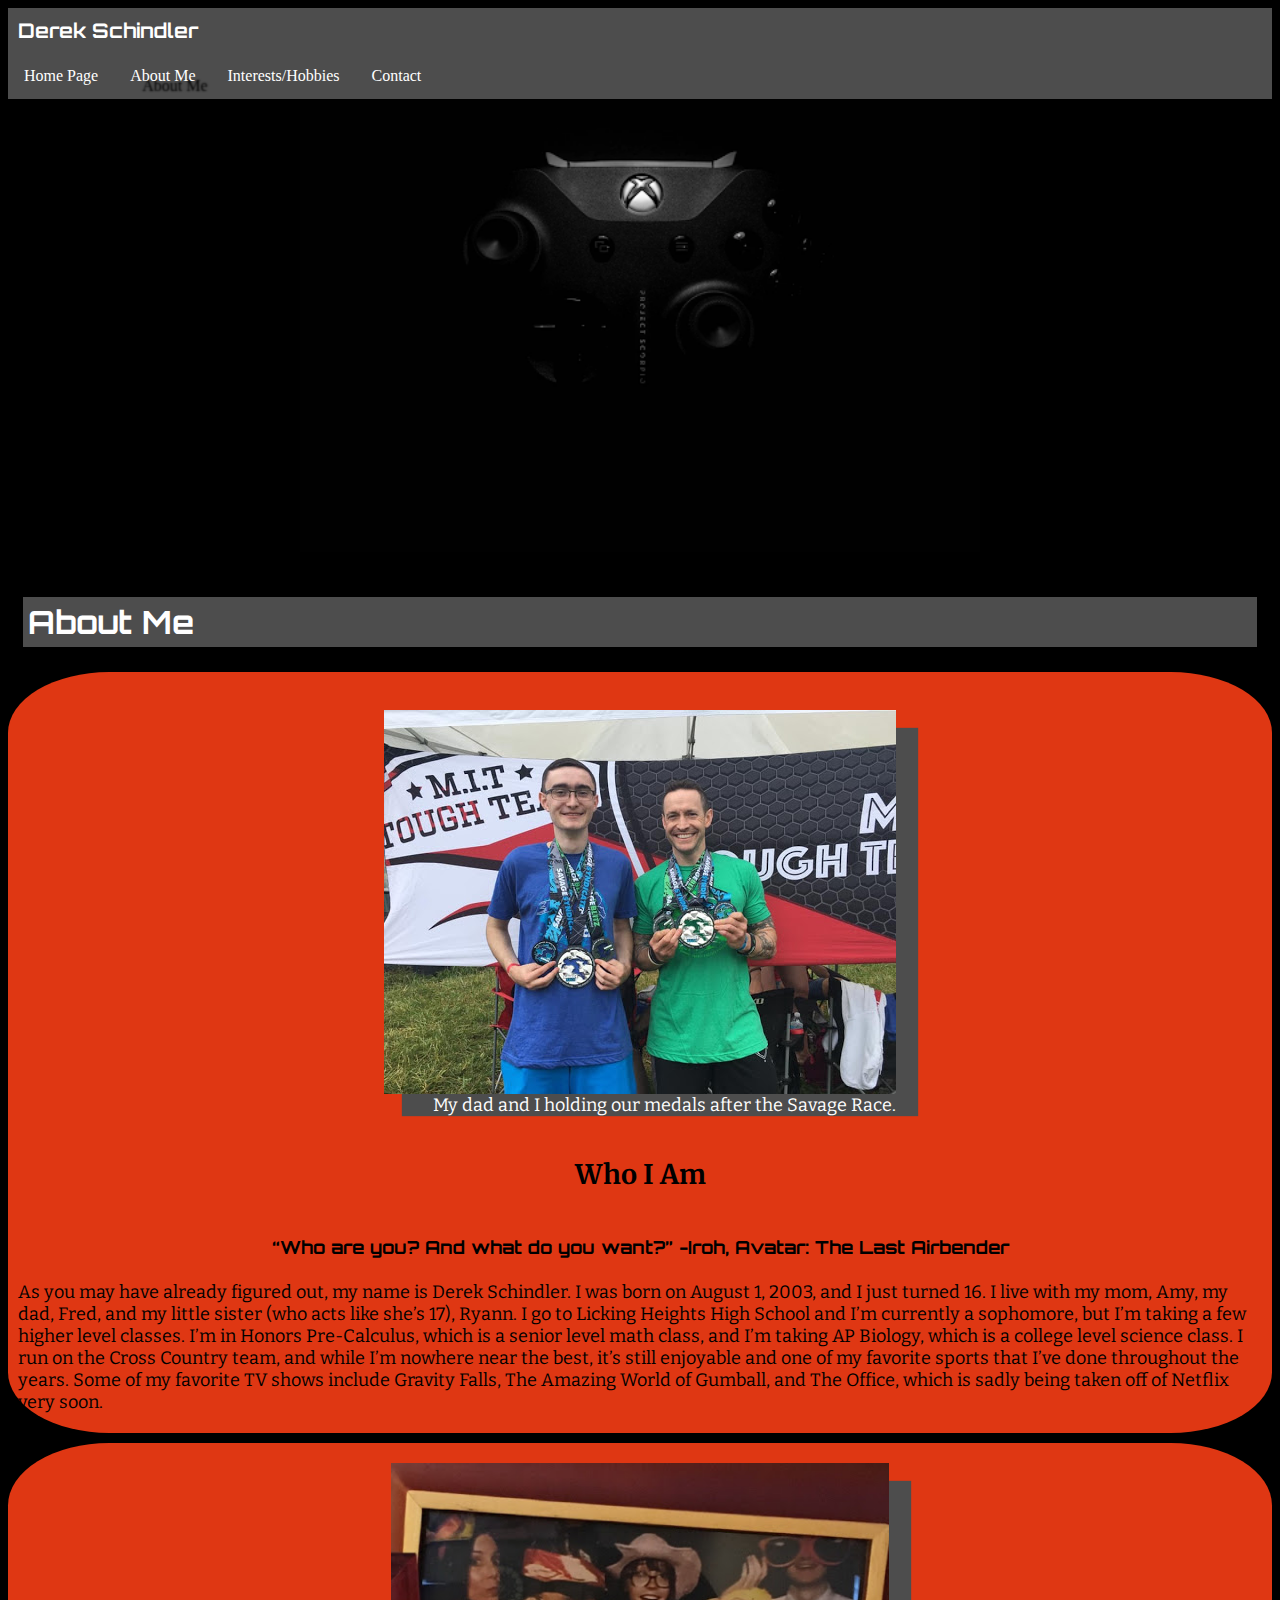
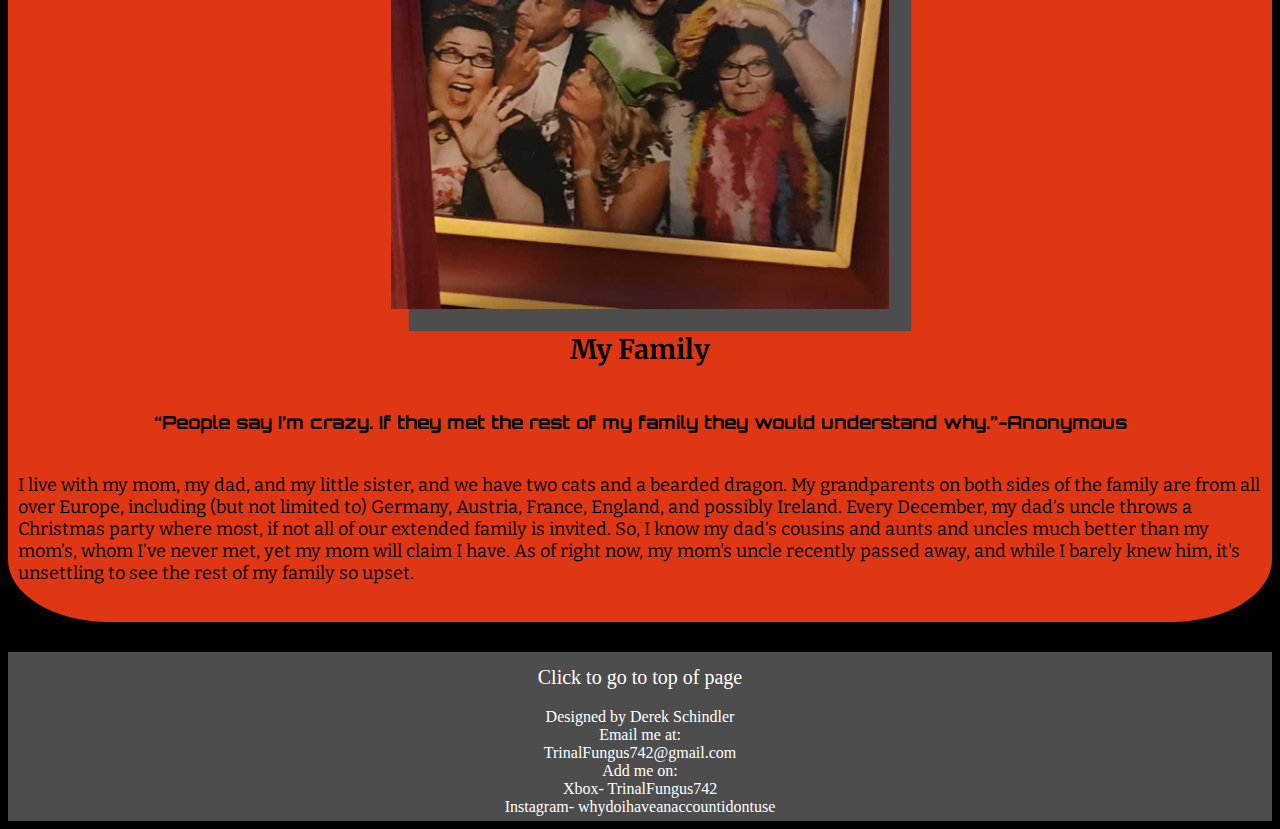
==== commit a7182648: "Final Touches" ====
--- a/About.html
+++ b/About.html
@@ -56,9 +56,10 @@
     </section>
   </main>
   <footer class="footer-grid">
+    <h3 class="screen-reader">Footer</h3>
     <a href="#TopOfPage">Click to go to top of page</a>
     <address>
-      <div>Written, coded, and designed by Derek Schindler</div>
+      <div>Designed by Derek Schindler</div>
       <div>Email me at:</div>
       <div>TrinalFungus742@gmail.com</div>
       <div>Add me on:</div>
--- a/style.css
+++ b/style.css
@@ -13,12 +13,6 @@
 
 body {
   background-color: black;
-}
-
-address {
-  color: white;
-  background-color: var(--backgroundGrey);
-  font-style: normal;
 }
 
 /*skip nav link*/
@@ -176,6 +170,7 @@
   font-family: 'Orbitron', cursive;
   text-align: center;
   font-weight: bold;
+  padding: 5px;
 }
 
 .abbr {
@@ -246,6 +241,12 @@
   align-items: center;
 }
 
+address {
+  color: white;
+  background-color: var(--backgroundGrey);
+  font-style: normal;
+}
+
 /*main navigation*/
 .main-nav {
   list-style-type: none;
@@ -253,10 +254,7 @@
   padding: 0;
   background-color: var(--backgroundGrey);
   overflow: hidden;
-}
-
-.nav-li {
-  float: left;
+  display: flex;
 }
 
 .nav-li a {
@@ -274,10 +272,6 @@
 
 .active a {
   text-shadow: 12px 10px 2px #000000;
-}
-
-.contact {
-  float: right;
 }
 
 /*secondary navigation on home screen*/
@@ -290,7 +284,7 @@
   justify-content: space-around;
 }
 
-@media only screen and (max-width:1355px) {
+@media only screen and (max-width:1550px) {
   .sec-nav {
     list-style-type: none;
     margin: 10px;
@@ -344,6 +338,10 @@
   color: black;
 }
 
+.sec-nav-li img:hover {
+  border-color: var(--backgroundOrange);
+}
+
 /*contact layout*/
 #contact {
   margin: 10px;
@@ -353,64 +351,37 @@
 .contact-grid {
   display: grid;
   grid-template-columns: auto;
-  grid-template-rows: auto auto;
-}
-
-form {
-  background-color: var(--backgroundOrange);
+  grid-auto-rows: auto auto;
+  margin: 0;
+  grid-gap: 0px;
+}
+
+#contactheader {
+  font-size: 35px;
+  padding: 5px;
+  margin: 15px;
+}
+
+.main-contact {
+  background-color: var(--backgroundOrange);
+  color: black;
+  font-family: 'Bitter', serif;
+  font-weight: bold;
+  padding: 15px;
+  margin: 15px;
   border-style: solid;
-  border-radius: 5%;
-}
-
-label {
-  color: black;
-  margin: 20px;
-  text-decoration: none;
-  font-family: 'Bitter', serif;
-  font-size: 20px;
-  display: block;
-  text-align: left;
-  background-color: var(--backgroundOrange);
-  width: 20%;
-}
-
-input {
-  color: white;
-  text-decoration: none;
-  display: block;
-  text-align: left;
-  background-color: var(--backgroundGrey);
-  font-family: 'Bitter', serif;
-  border-style: solid;
-  border-width: 5px;
-  border-color: var(--backgroundGrey);
-  margin-left: 20px;
-  margin-bottom: 20px;
-}
-
-textarea {
-  color: white;
-  text-decoration: none;
-  display: block;
-  text-align: left;
-  background-color: var(--backgroundGrey);
-  font-family: 'Bitter', serif;
-  border-style: solid;
-  border-width: 5px;
-  border-color: var(--backgroundGrey);
-  margin-left: 20px;
-  margin-bottom: 20px;
-  width: 75%;
-}
-
-::placeholder {
-  font-family: 'Bitter', serif;
-  color: white;
-}
-
-input:hover {
-  background-color: var(--backgroundOrange);
-  color: black;
-  font-weight: bold;
-  border: 4px solid black;
+  border-radius: 20%;
+}
+
+/* phone layout*/
+@media only screen and (max-width: 800px) {
+  .main-nav {
+    display: grid;
+    grid-template-columns: 50% 50%;
+    grid-template-rows: 50% 50%;
+  }
+
+  .nav-li a {
+    padding: 10px 15px 10px
+  }
 }